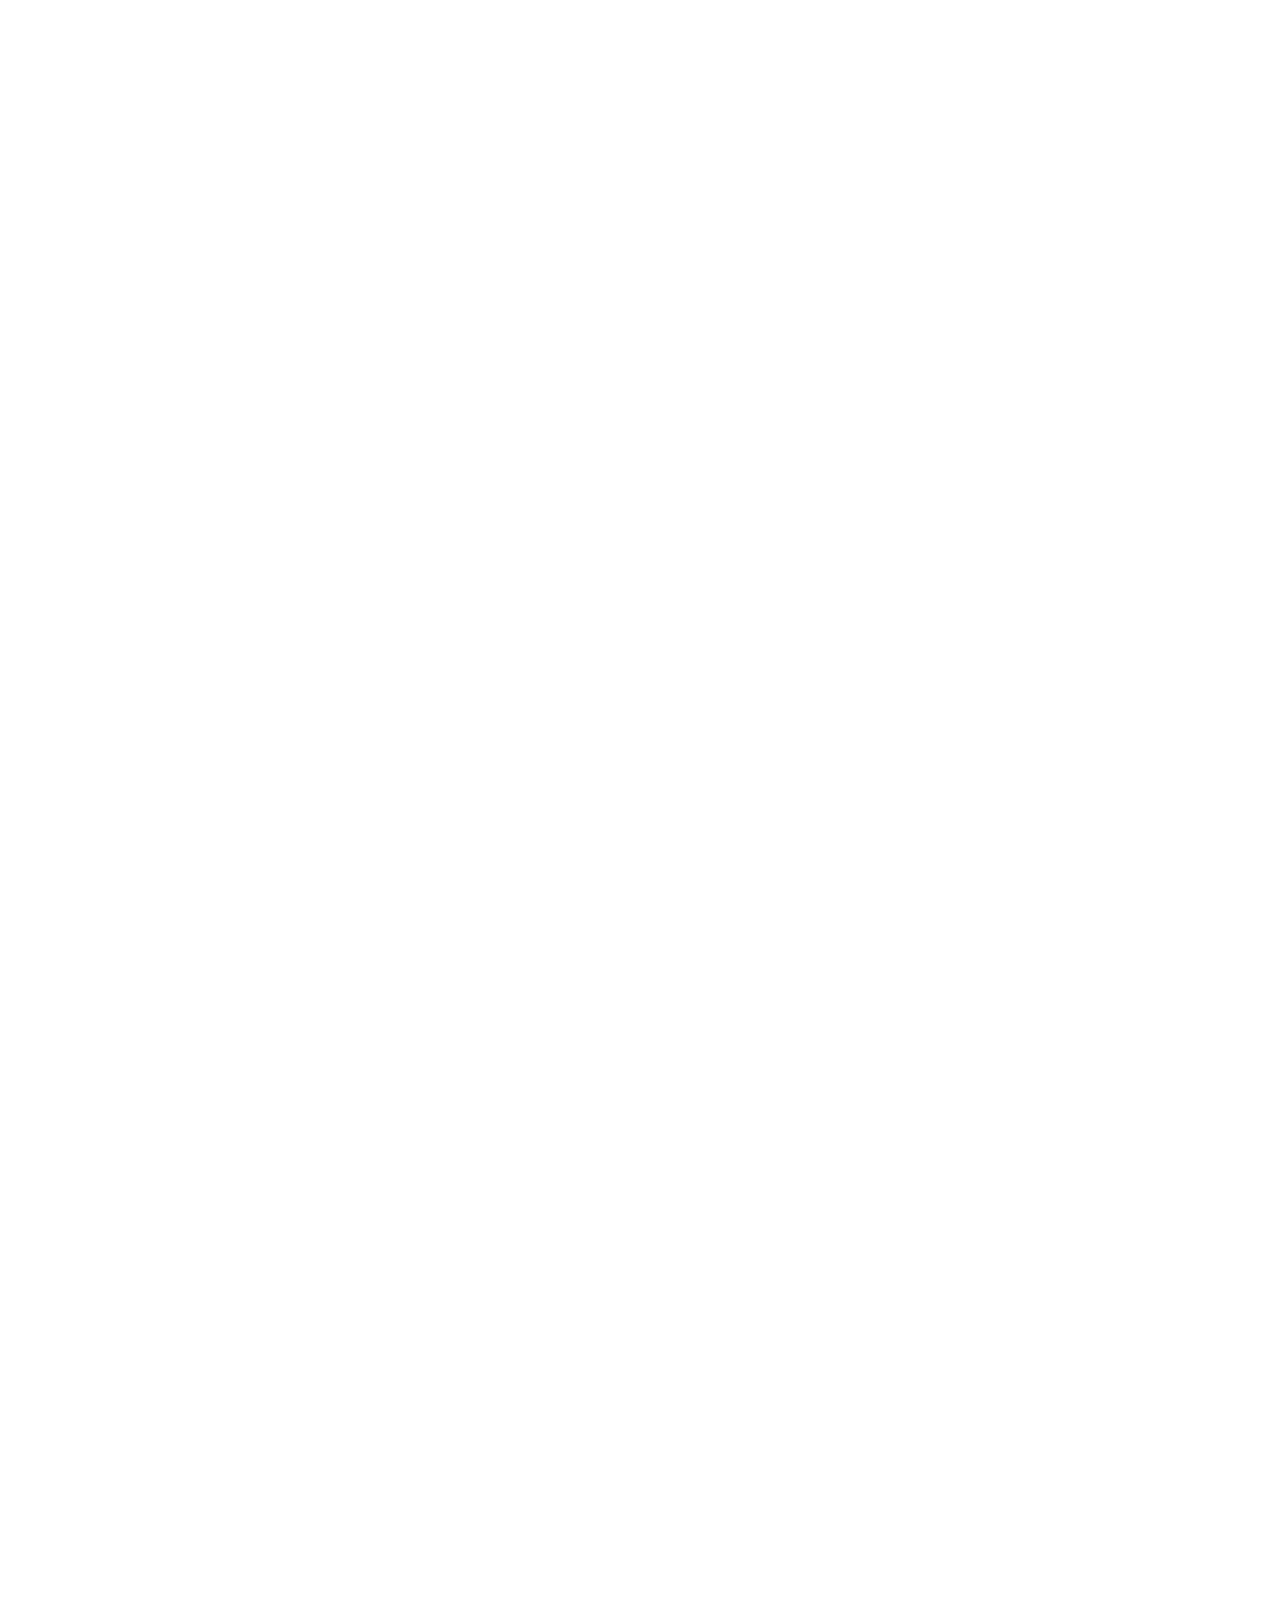
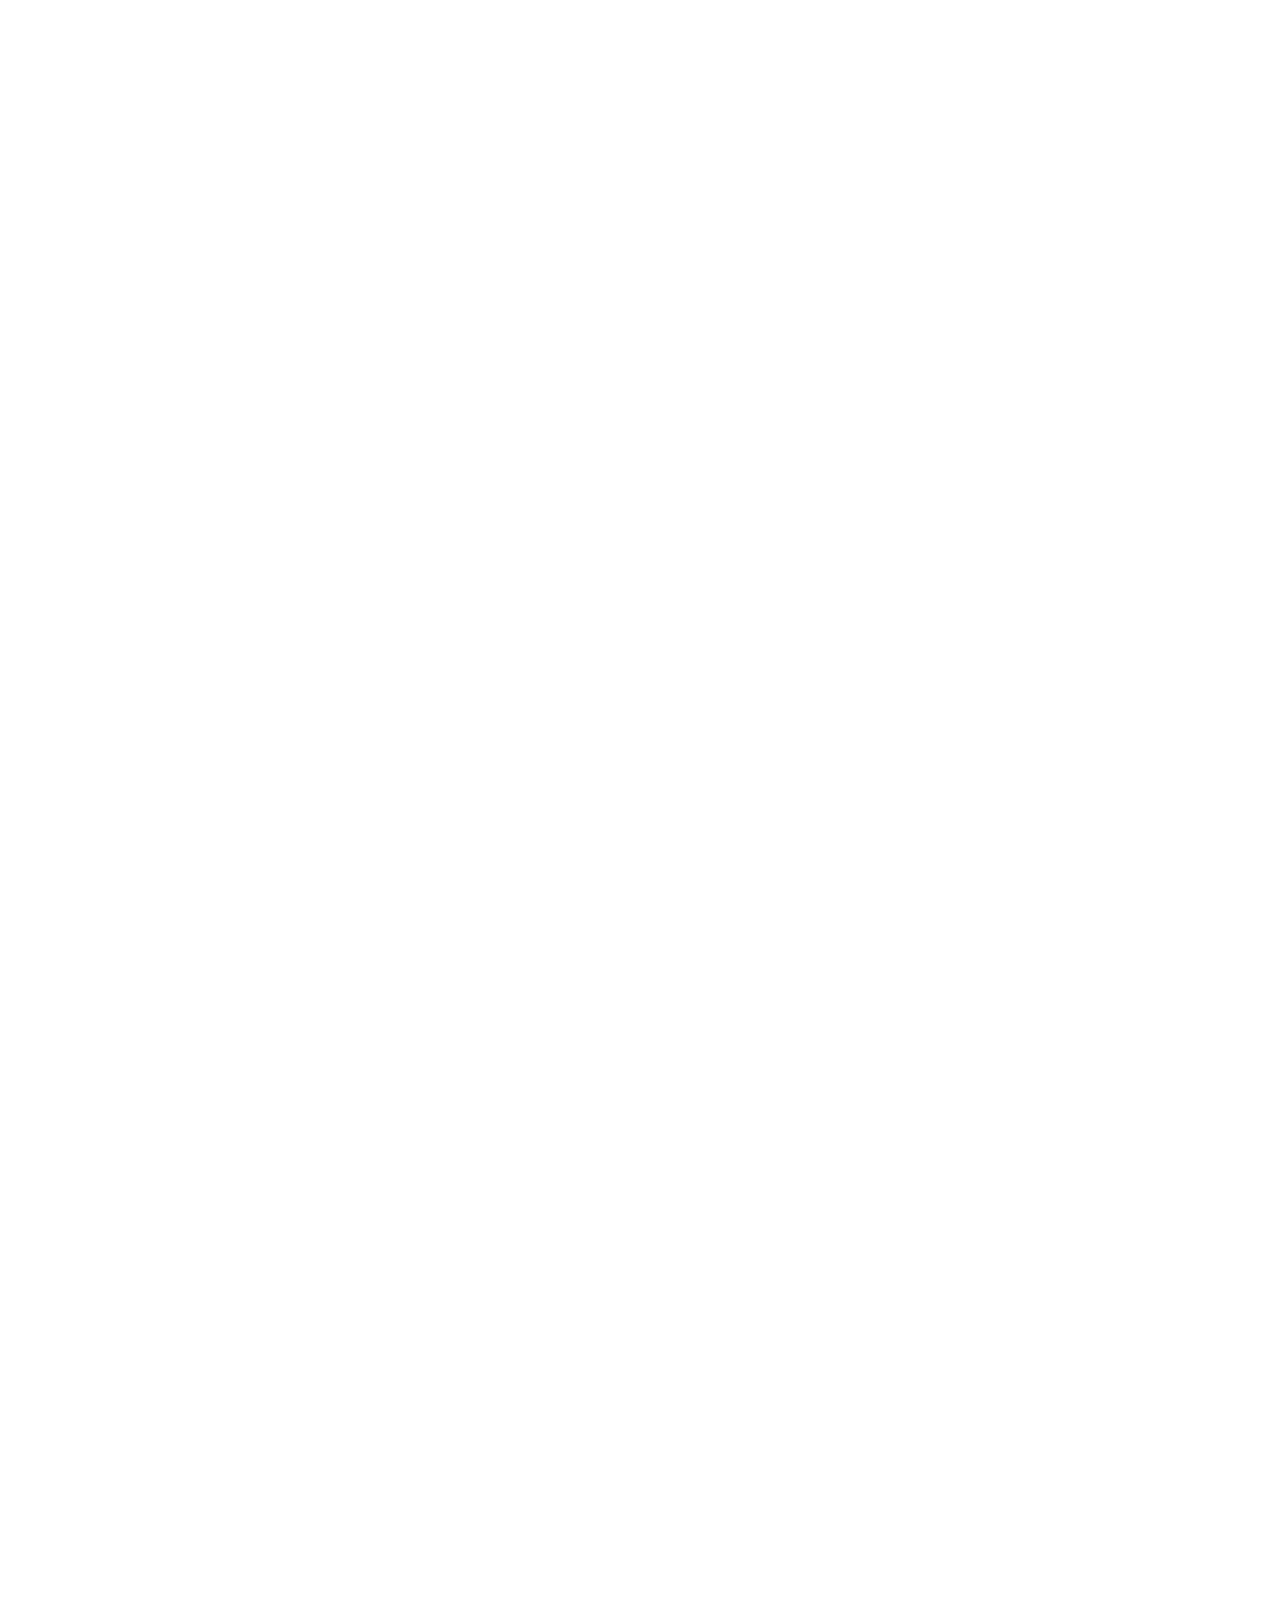
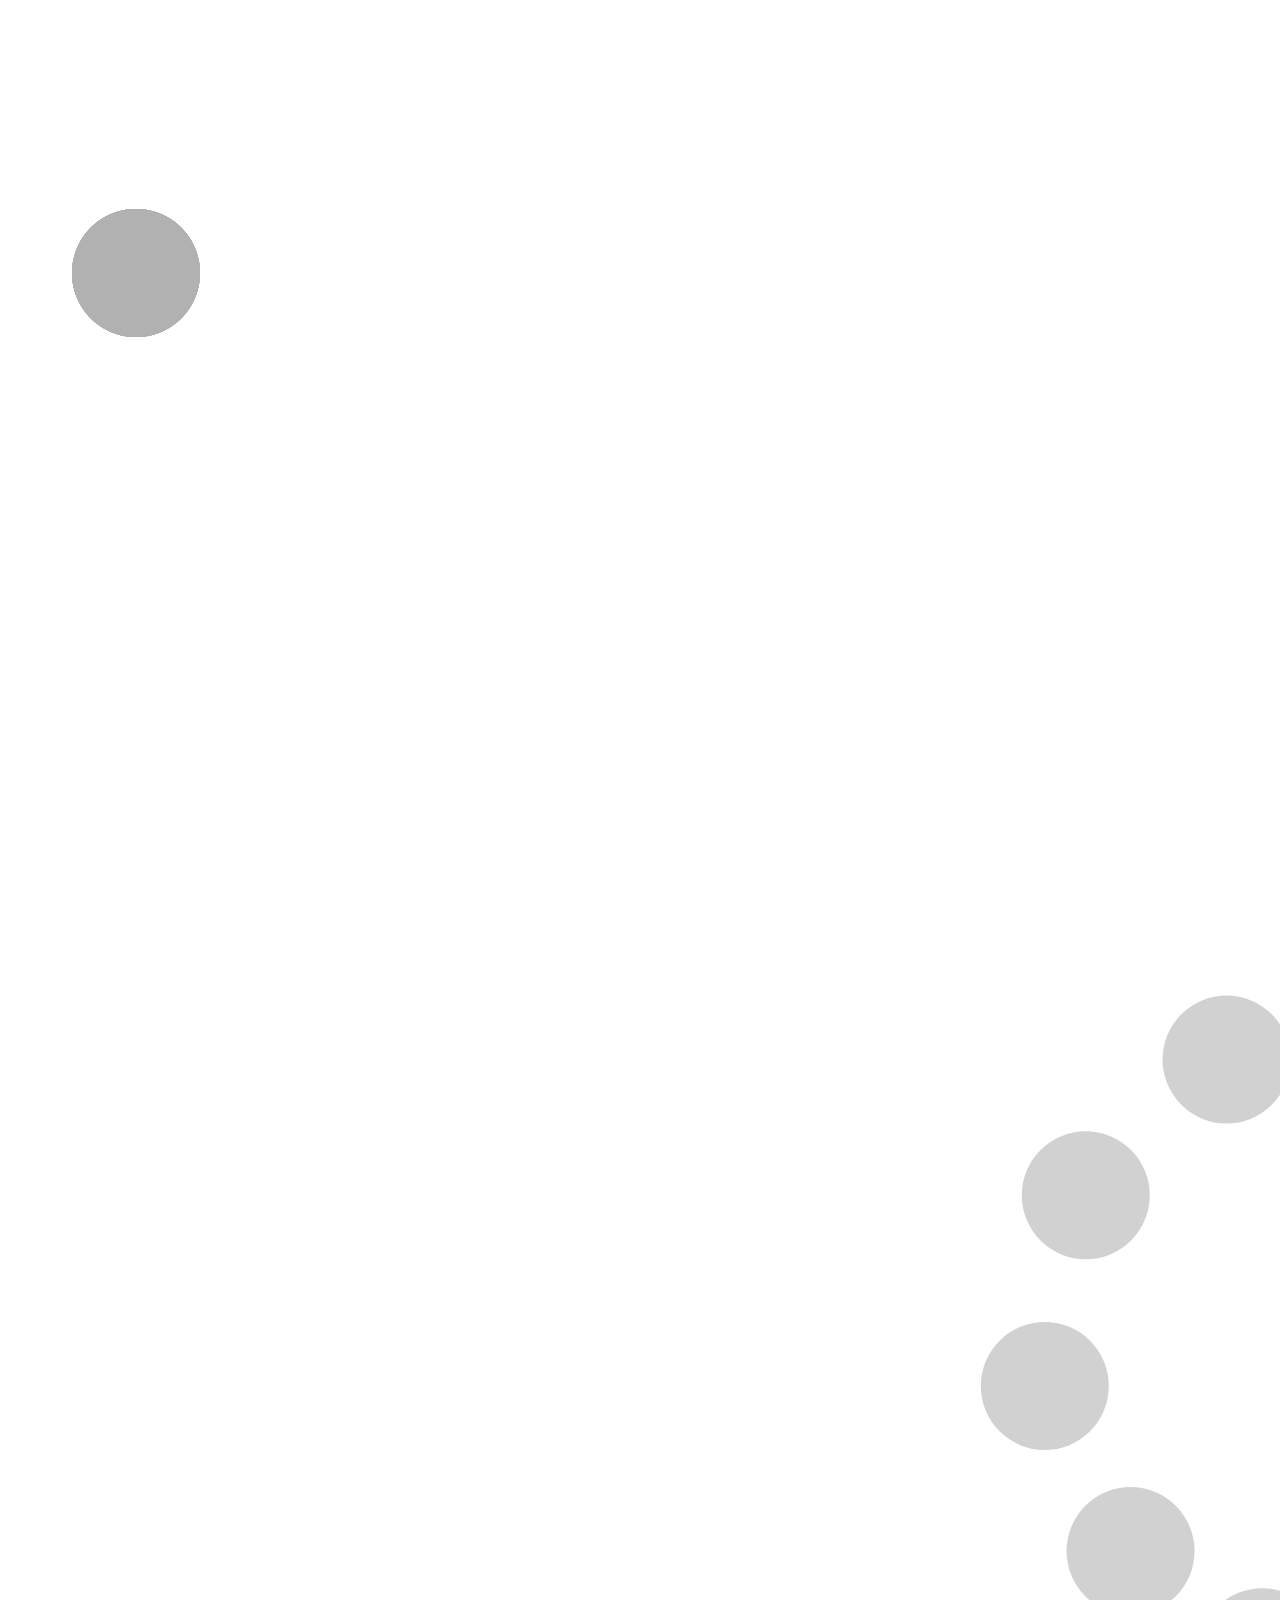
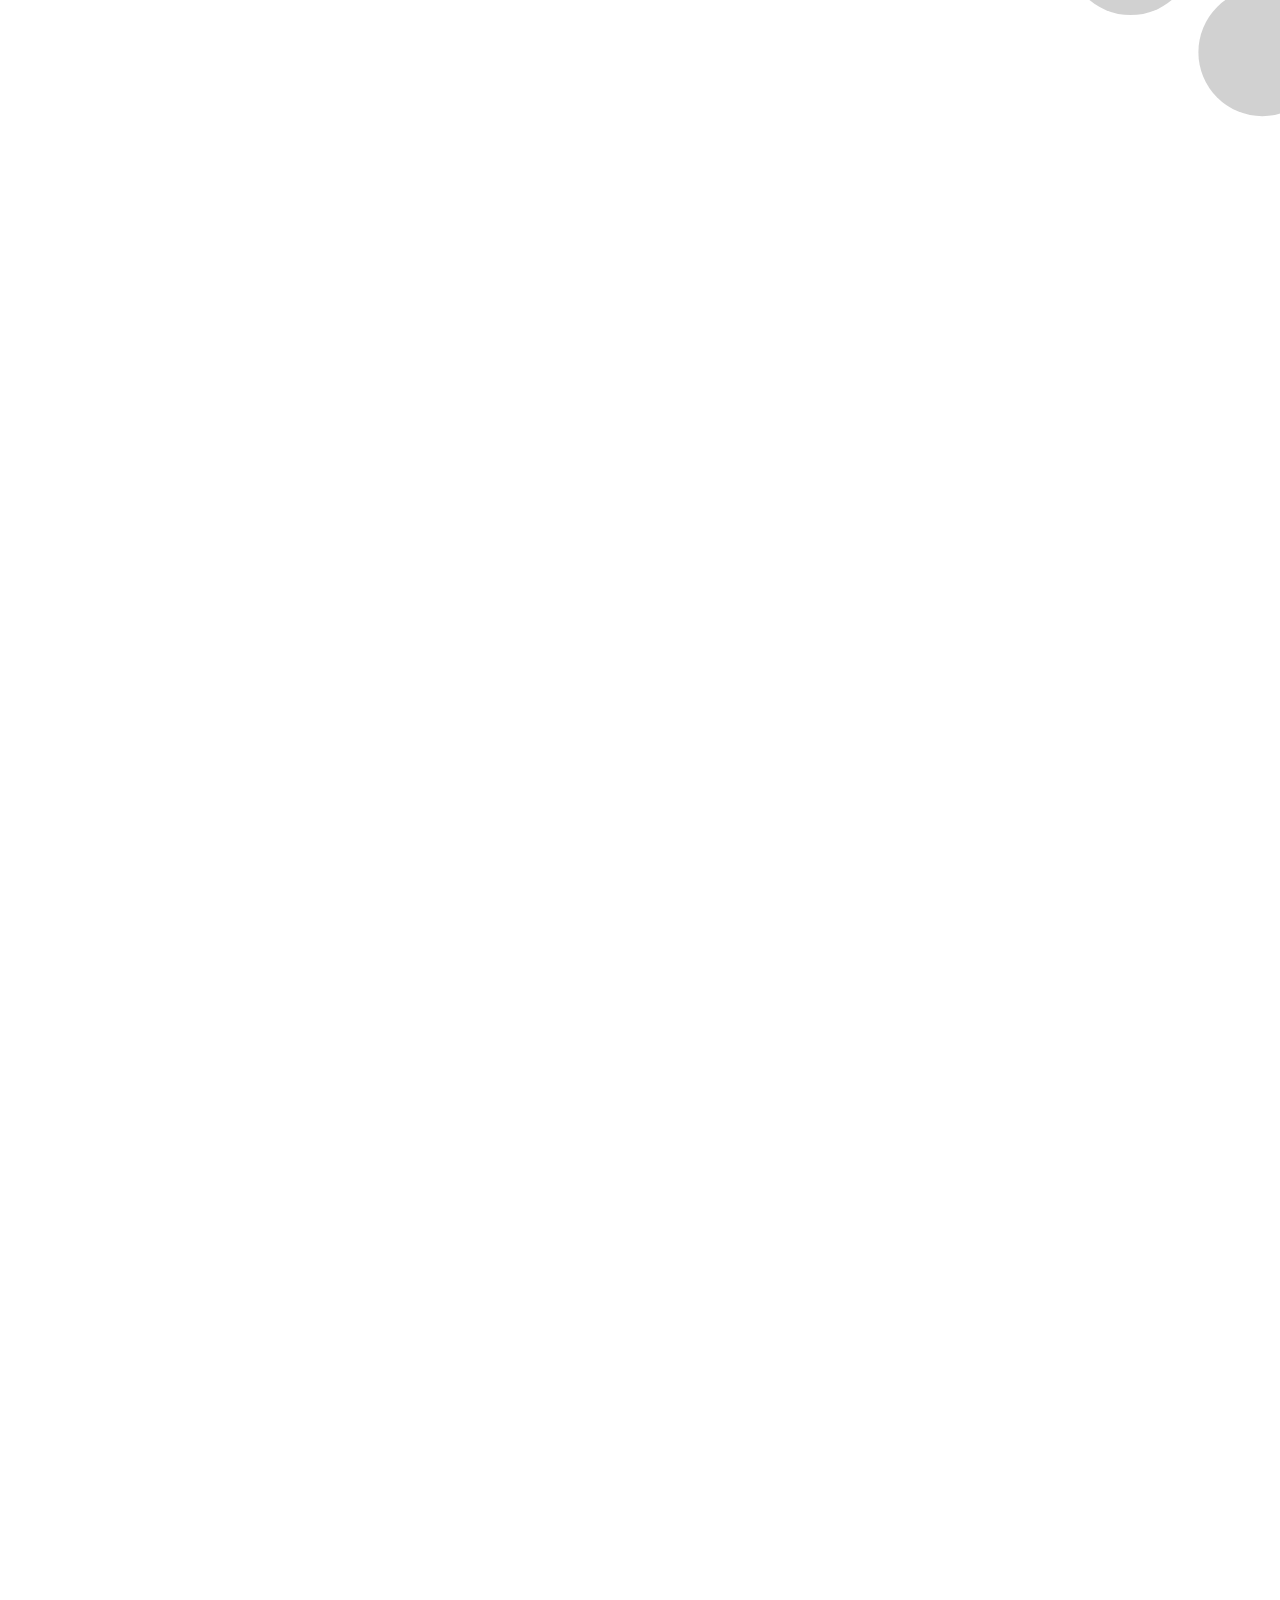
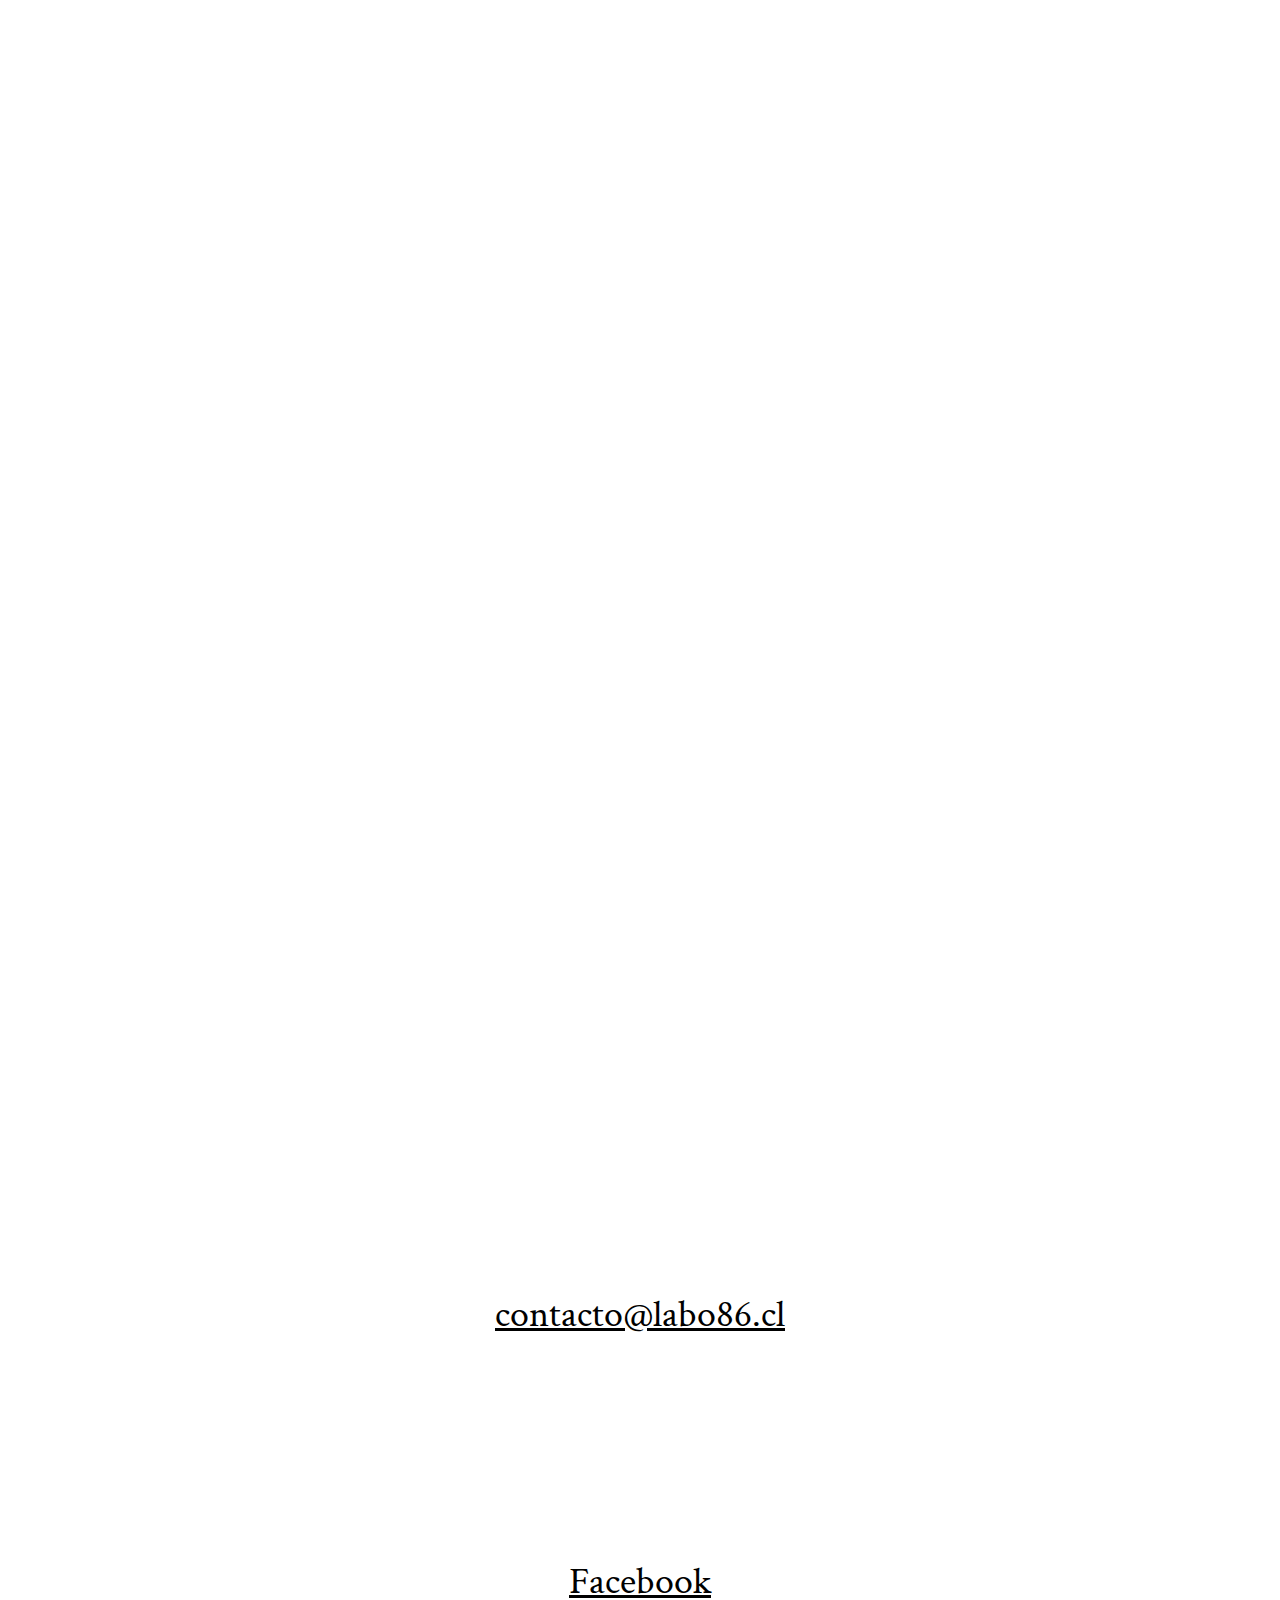
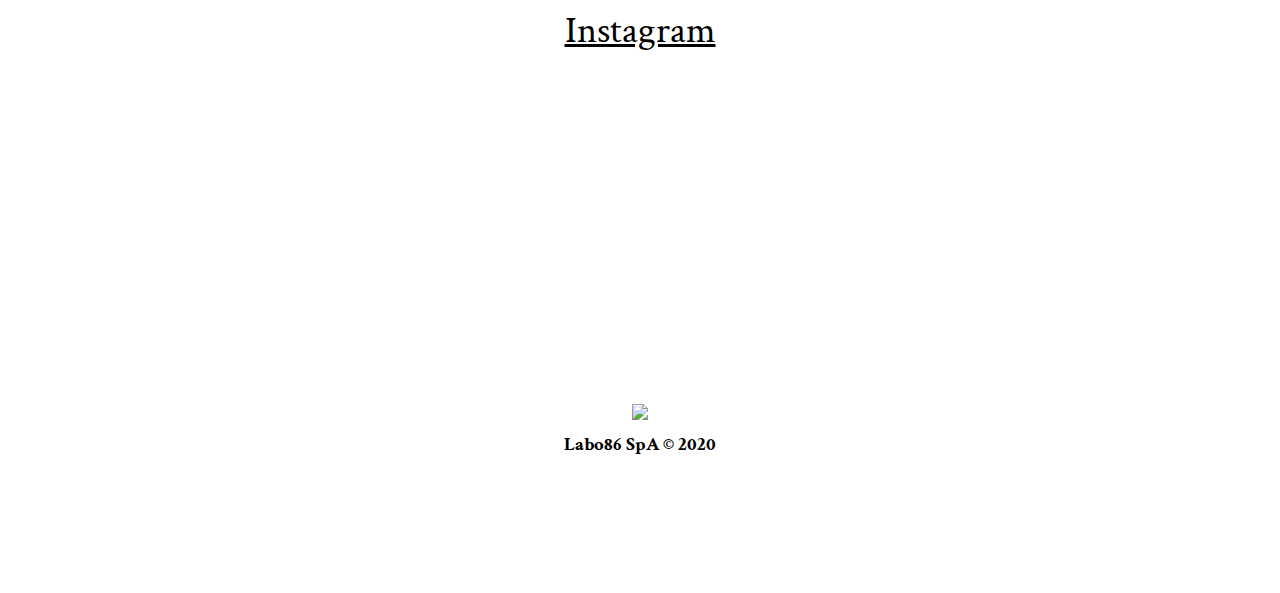
==== index.html @ c58baedc "Changes" ====
<!doctype html>
<html lang="es">
<head>
            <meta charset="UTF-8">
        <meta name="viewport"
              content="width=device-width, user-scalable=no, initial-scale=1.0, maximum-scale=1.0, minimum-scale=1.0">
        <meta http-equiv="X-UA-Compatible" content="ie=edge">
        <link rel="icon" href="/images/logo/logo32x32.png" />
            <title>LABO86</title>
    <link href="https://fonts.googleapis.com/css2?family=Crimson+Text&display=swap" rel="stylesheet">
<style>

@keyframes brain-appear {
    0%   {opacity:0; transform: translateY(25%) scale(0.97);}
    100% {opacity:1; transform: translateY(25%) scale(0.97);}
}

@keyframes brain-down {
    0%   {opacity:1; transform: translateY(25%) scale(0.97);}
    100% {opacity:1; transform: translateY(75%) scale(0.97);}
}

@keyframes brain-pulse {
    0%   {opacity:1; transform: translateY(75%) scale(0.97);}
    100% {opacity:1; transform: translateY(75%) scale(1);}
}

@keyframes logo-appear {
    0%  {opacity:0; transform: translateY(40%);}
    100% {opacity:1; transform: translateY(20%);}
}

@keyframes title-appear {
    0%   {opacity:0; transform: scale(1.05);}
    100% {opacity:1; transform: scale(1);)}
}

@keyframes title-pulse {
    0%   {opacity:1;}
    100% {opacity:0.7;}
}

@keyframes team-image {
    0%   {opacity:0; transform: translateY(0%);}
    10%  {opacity:1;}
    50%  {opacity:1;}
    60%  {opacity:0; transform: translateY(-3%);)}
    100% {opacity:0;}
}

.team-image {
    position:relative;
    width: 57%;
}

.team-image > * {
    position:absolute;
    width: 100%;
    opacity:0;
    animation: team-image 10s ease 0s normal infinite;
}

.team-image > :nth-child(1) {

    animation-delay: 5s;
}

.team-member {
    display: flex;
    flex-direction: row-reverse;
}

@media ( max-width: 750px ) {

    .team-image {
        width:100%;
        height:60vw;
    }


    .team-member {
        flex-direction:column;
        justify-content: center;
    }
}


body {
    font-family: 'Crimson Text', serif;
    overflow-x:hidden;
    font-weight: 400;
}

h1, h2 ,h3 {
    font-weight: 500;
}

#main {
    position: relative;
    width: 100vmin;
    height: 100vmin;
    margin: auto auto 30vmin;
}

#main > * {
    width: 100%;
    height: 100%;
    position: absolute;
}

.no-wrap {
    white-space: nowrap;
}

.main-anim .brain {
    animation:
            brain-appear 1.0s ease-in-out 0s,
            brain-down 1.5s ease-in-out 1.0s,
            brain-pulse 3s ease-in-out 2.5s alternate infinite;
}

.main-anim .logo {
    animation: logo-appear 1.5s ease-in-out 2.0s normal forwards;
}

.main-anim .title {
    animation:
            title-appear 2.0s ease-in-out 3.5s,
            title-pulse 2.0s ease-in-out 5.5s alternate infinite;
}

.jumbo-title {

}

.brain {
    opacity:0;
    text-align:center;
}

.gradient-white {
    background: linear-gradient(0deg, rgba(255,255,255,1) 0%, rgba(255,255,255,0) 25%, rgba(255,255,240,0) 100%);
}

.logo {
    opacity:0;
    text-align:center;
}

.title {
    margin-top: 10vmin;
    font-size:6vmin;
    opacity:0;
}

#title-1 {

    text-align: right;
}

#title-2 {
    text-align: left;
}

#title-3 {
    text-align: right;
}

#logo-image {
    vertical-align: -3.2vmin;
    border-style: none;
}

.jumbo-title {
    margin-top: 28vw;
    margin-bottom: 10vw;
}

.jumbo-title > * {
    transform: scaleY(0);
}

.jumbo-title > :nth-child(1) {
    font-size: max(24px, 7vw);
    line-height: 1em;
    transition: transform 1s;
}

.jumbo-title > :nth-child(2) {
    font-size: max(48px, 14vw);
    line-height: 1em;
    transition: transform 1.2s ease 0.8s;
}

.jumbo-title-anim > * {
    transform: scaleY(1);
}

.appear {
    opacity: 0;
    transition: opacity 2s;
}

.appear-anim {
    opacity: 1;
}

.padding-box {
    padding:max(1em,10vw);
}

.half-container {
    width:50%;
}

.sub-line {
    width:100%;
    background-color: black;
    height: 1px;
}

.section-title {
    text-align: center;
    width: min(100vmin, 100%);
    margin: auto;
}

.section-title h2 {
    font-size: max(25px, 3vw);
    font-style:italic;
    margin-bottom: 1.5em;
    opacity: 0;
    transform: translateY(-100%);
    transition: transform 1s ease;
}

.section-title .sub-line {
    transform: scaleX(0);
    transition: transform 1s ease 0.5s;
    margin-bottom: 3em;
}

.section-title-anim  h2 {
    opacity: 1;
    transform: translateX(0);
}

.section-title-anim  .sub-line {
    transform: scaleX(1);
}

.important {
    font-size: max(1.4em,2.5vw);
    line-height: 2em;
    text-align:center;
}

.concept-par {
    font-size: max(1em,2vw);
    line-height: 2em;
}



.section-description {
    font-size: max(1.2em,2.0vw);
    line-height: 2em;
    text-align:center;
}

.lead-par {
    margin-bottom: 2em;
}

.lead-par em {
    font-weight: bold;
}

a {
    color: black;
    text-decoration: underline;
}

a:hover {
    color: black;
    text-decoration: none;
}

a:active {
    color:black;
}


.important em {
    font-weight: bold;
}

.important-anim  > :nth-child(1) {
    opacity: 1;

}

.important-anim  > :nth-child(2) {
    opacity: 1;
    transition-delay:1s;
}

.important-anim  > :nth-child(3) {
    opacity: 1;
    transition-delay:2s;
}

.important-anim  > :nth-child(4) {
    opacity: 1;
    transition-delay:3s;
}

ul {
    list-style-type: none;
}

#creativity {
    width: 100vw;
    height: 100vw;
}

#creativity > div {
    position:relative;
    width: 100%;
    height: 100%;
}

#creativity > div > div {
    position:absolute;
    width:100%;
    height:100%
}

#creativity > div > div > div {
    position:absolute;
    top: 45%;
    left: 45%;
    width: 10%;
    height: 10%;
    background-color: #66666699;
    border-radius: 50%;
    animation-name: creativity-box;
    animation-iteration-count: infinite;
}


@keyframes creativity-box {
    0%  {opacity:0; transform: translateX(0%);}
    10%  {opacity:1;}
    50%  {opacity:1}
    100% {opacity:0; transform: translateX(500%) scale(1.2);}
}

#ergonomy {
    width: 100vw;
    height: 100vw;
}

#ergonomy > div {
    position:relative;
    width: 100%;
    height: 100%;
}

#ergonomy > div > div {
    position:absolute;
    width: 10%;
    height: 10%;
    background-color: #66666699;
    border-radius: 50%;
    animation-name: ergonomy-box;
    animation-iteration-count: infinite;
}

@keyframes ergonomy-box {
    0%  {opacity:0; transform: translateX(0%);}
    10%  {opacity:1;}
    50%  {opacity:1}
    100% {opacity:0; transform: translateX(1000%);}
}


#affect {
    width: 100vw;
    height: 100vw;
}

#affect > div {
    position:relative;
    width: 100%;
    height: 100%;
}

#affect > div > div {
    position:absolute;
    width:100%;
    height:100%;
    animation-name: affect-box;
    animation-timing-function: linear;
    animation-iteration-count: infinite;
}

#affect > div > div > div {
    position:absolute;
    top: 45%;
    left: 45%;
    width: 10%;
    height: 10%;
    border-radius: 50%;
    background-color: #66666699;

}

@keyframes affect-box {
    0%  {transform: rotate(0deg);}
    100% {transform: rotate(360deg)}
}


@media ( max-width: 500px ) {

    .half-container {
        width:100%;
    }
}
</style>
</head>
<body>
    <div id="main">
    <canvas id="lines"></canvas>
    <div class="gradient-white"></div>
    <div class="logo">
        <div>
            <span style="font-size:10vmin">LABO</span>
            <img id="logo-image" width="17%" data-src="/images/logo.png">
        </div>
        <h1 class="title">Potenciando al <span class="no-wrap">Ser Humano</span></h1>
    </div>
    <div class="brain">
        <img id="brain-image" width="75%" data-src="/images/brain.png">
    </div>
</div>
<div class="padding-box">
    <div class="important ward" data-anim="important-anim" data-obs-thres=0.25>
        <span class="appear">
            Porque no podemos esperar
            <span class="no-wrap">resultados diferentes</span>
            si siempre hacemos
            <span class="no-wrap">lo mismo</span>,
        </span>
        <span class="appear">
            <span class="no-wrap">en <em>LABO86</em></span>
            desarrollamos
            <span class="no-wrap"><em>soluciones informáticas</em></span>
        </span>
        <span class="appear">
            para
            <span class="no-wrap">los problemas de</span>
            <span class="no-wrap">productividad personal y grupal</span>,
        </span>
        <span class="appear">
            <span class="no-wrap"><em>sin miedo</em> a romper</span>
            <span class="no-wrap">los paradigmas culturales</span>
            contemporaneos.

        </span>
    </div>
</div>
<div class="padding-box">
    <div class="section-title ward" data-anim="section-title-anim" data-obs-thres=1>
        <h2>Visión</h2>
        <div class="sub-line"></div>
    </div>
    <p class="lead-par appear section-description ward" data-anim="appear-anim" data-obs-thres=1>
        El <em>ser humano</em> es la entidad transformadora de la realidad por excelencia.
    </p>
    <p class="lead-par appear section-description ward" data-anim="appear-anim" data-obs-thres=1>
        Sin embargo, nuestra capacidad trasformadora se ve mermada por las <em>actuales ineficiencias</em> en los procesos de <span class="no-wrap">toma de decisiones</span> y <span class="no-wrap">gestión del conocimiento</span>.
    </p>
    <p class="lead-par appear section-description ward" data-anim="appear-anim" data-obs-thres=1>
        Creemos que con una <em>vocación científica</em> y una <em><a href="https://es.wikipedia.org/wiki/Pensamiento_sist%C3%A9mico">perspectiva holística</a></em> podemos encontrar nuevas formas de resolver estas ineficiencias y permitir a la humanidad dar un <em>nuevo salto hacia el progreso</em>.
    </p>
</div>
<div class="padding-box">
    <div class="section-title ward" data-anim="section-title-anim" data-obs-thres=1>
        <h2>Nuestros conceptos</h2>
        <div class="sub-line"></div>
    </div>
    <div class="appear section-description ward" data-anim="appear-anim" data-obs-thres=1>
        Son la forma en que se expresa <span class="no-wrap">nuestra visión</span>, ya sea en el proceso de <span class="no-wrap">ideación y desarrollo</span> de <span class="no-wrap">nuestras soluciones</span>, como en la experiencia que <span class="no-wrap">nuestros usuarios</span> tienen al utilizarlas.
    </div>

    <div style="position: relative; width: 0; height: 0; opacity:0.5; transform: translate(-50vw, -10vw)">
    <div id="creativity">
        <div>
                    <div style="transform:rotate(0deg)">
                <div style="animation-duration:9.5s"></div>
            </div>
                    <div style="transform:rotate(20deg)">
                <div style="animation-duration:8.4s"></div>
            </div>
                    <div style="transform:rotate(40deg)">
                <div style="animation-duration:10.6s"></div>
            </div>
                    <div style="transform:rotate(60deg)">
                <div style="animation-duration:7.4s"></div>
            </div>
                    <div style="transform:rotate(80deg)">
                <div style="animation-duration:9.9s"></div>
            </div>
                    <div style="transform:rotate(100deg)">
                <div style="animation-duration:9.4s"></div>
            </div>
                    <div style="transform:rotate(120deg)">
                <div style="animation-duration:9.2s"></div>
            </div>
                    <div style="transform:rotate(140deg)">
                <div style="animation-duration:10.7s"></div>
            </div>
                    <div style="transform:rotate(160deg)">
                <div style="animation-duration:10.1s"></div>
            </div>
                    <div style="transform:rotate(180deg)">
                <div style="animation-duration:7.2s"></div>
            </div>
                    <div style="transform:rotate(200deg)">
                <div style="animation-duration:9.0s"></div>
            </div>
                    <div style="transform:rotate(220deg)">
                <div style="animation-duration:10.8s"></div>
            </div>
                    <div style="transform:rotate(240deg)">
                <div style="animation-duration:7.0s"></div>
            </div>
                    <div style="transform:rotate(260deg)">
                <div style="animation-duration:10.6s"></div>
            </div>
                    <div style="transform:rotate(280deg)">
                <div style="animation-duration:7.1s"></div>
            </div>
                    <div style="transform:rotate(300deg)">
                <div style="animation-duration:3.9s"></div>
            </div>
                    <div style="transform:rotate(320deg)">
                <div style="animation-duration:9.9s"></div>
            </div>
                    <div style="transform:rotate(340deg)">
                <div style="animation-duration:7.4s"></div>
            </div>
                </div>
    </div>
    </div>

    <h1 id="title-1" class="jumbo-title ward" data-anim="jumbo-title-anim" data-obs-thres=1>
        <div>Creatividad</div>
        <div>Concreta</div>
    </h1>
    <div class="appear ward" style="display:flex;justify-content:right" data-anim="appear-anim" data-obs-thres=0.25>
        <div class="half-container">
            <p class="concept-par">
                <strong>La mente humana es el único computador que imagina</strong>.
                Para poder aprovecharla, eliminamos la ambigüedad de los procesos creativos y de ideación,
                proponiendo herramientas eficientes, ágiles y medibles,
                que ofrecen resultados en procesos de innovación, desarrollo y diseño.
            </p>
        </div>
    </div>

    <div style="position: relative; width: 0; height: 0; opacity:0.5; transform: translate(50vw, -10vw)">
        <div id="affect">
            <div>
                                    <div style="animation-duration:8s;">
                                                <div style="transform:translate(486%, 0%)"></div>
                    </div>
                                    <div style="animation-duration:11s;">
                                                <div style="transform:translate(249%, 144%)"></div>
                    </div>
                                    <div style="animation-duration:20s;">
                                                <div style="transform:translate(183%, 316%)"></div>
                    </div>
                                    <div style="animation-duration:5s;">
                                                <div style="transform:translate(0%, 217%)"></div>
                    </div>
                                    <div style="animation-duration:16s;">
                                                <div style="transform:translate(-120%, 208%)"></div>
                    </div>
                                    <div style="animation-duration:7s;">
                                                <div style="transform:translate(-223%, 129%)"></div>
                    </div>
                                    <div style="animation-duration:11s;">
                                                <div style="transform:translate(-290%, 0%)"></div>
                    </div>
                                    <div style="animation-duration:12s;">
                                                <div style="transform:translate(-258%, -149%)"></div>
                    </div>
                                    <div style="animation-duration:6s;">
                                                <div style="transform:translate(-148%, -255%)"></div>
                    </div>
                                    <div style="animation-duration:16s;">
                                                <div style="transform:translate(-0%, -369%)"></div>
                    </div>
                                    <div style="animation-duration:17s;">
                                                <div style="transform:translate(159%, -275%)"></div>
                    </div>
                                    <div style="animation-duration:20s;">
                                                <div style="transform:translate(283%, -164%)"></div>
                    </div>
                            </div>
        </div>
    </div>

    <h1 id="title-2" class="jumbo-title ward" data-anim="jumbo-title-anim" data-obs-thres=1>
        <div>Productividad</div>
        <div>Afectiva</div>
    </h1>
    <div class="appear ward" data-anim="appear-anim" data-obs-thres=0.25>
        <div class="half-container">
            <p class="concept-par">
                <strong>Las emociones son parte importante de la cognición</strong>. Ellas son la fuente de lo que queremos cambiar y la recompensa sobre lo hacemos bien.
                Por esta razón, aplicamos conceptos de las <a class="no-wrap" href="https://en.wikipedia.org/wiki/Affective_science">ciencias afectivas</a>
                para proveer retroalimentación emocional,
                permitiendo una nueva forma de análisis de los procesos productivos.
        </div>
    </div>

    <div style="position: relative; width: 0; height: 0; opacity:0.5; transform: translate(-50vw, -10vw)">
        <div id="ergonomy">
            <div>
                                    <div style="top:0%;animation-duration:4.8s"></div>
                                    <div style="top:5%;animation-duration:10.9s"></div>
                                    <div style="top:10%;animation-duration:8.6s"></div>
                                    <div style="top:15%;animation-duration:8.4s"></div>
                                    <div style="top:20%;animation-duration:9.3s"></div>
                                    <div style="top:25%;animation-duration:5.3s"></div>
                                    <div style="top:30%;animation-duration:9.3s"></div>
                                    <div style="top:35%;animation-duration:3.1s"></div>
                                    <div style="top:40%;animation-duration:9.3s"></div>
                                    <div style="top:45%;animation-duration:4.1s"></div>
                                    <div style="top:50%;animation-duration:6.8s"></div>
                                    <div style="top:55%;animation-duration:8.6s"></div>
                                    <div style="top:60%;animation-duration:4.7s"></div>
                                    <div style="top:65%;animation-duration:7.7s"></div>
                                    <div style="top:70%;animation-duration:6.4s"></div>
                                    <div style="top:75%;animation-duration:3.5s"></div>
                                    <div style="top:80%;animation-duration:8.1s"></div>
                                    <div style="top:85%;animation-duration:6.8s"></div>
                                    <div style="top:90%;animation-duration:10.6s"></div>
                                    <div style="top:95%;animation-duration:10.8s"></div>
                            </div>
        </div>
    </div>

    <h1 id="title-3" class="jumbo-title ward" data-anim="jumbo-title-anim" data-obs-thres=1>
        <div>Ergonomía</div>
        <div>Cognitiva</div>
    </h1>
    <div class="appear ward" style="display:flex;justify-content:right" data-anim="appear-anim" data-obs-thres=0.25>
        <div class="half-container">
            <p class="concept-par">
                <strong>Los sistemas están hecho para las personas y no las personas para los sistemas</strong>.
                Por eso, utilizamos resultados de la <a class="no-wrap" href="https://en.wikipedia.org/wiki/Human_factors_and_ergonomics">ingeniería de factores humanos</a>
                para reducir la carga cognitiva de los procesos,
                entregando experiencias de usuario superiores.
        </div>
    </div>
</div>
<div class="padding-box">
    <div class="section-title ward" style="margin-bottom:5em" data-anim="section-title-anim" data-obs-thres=1>
        <h2>Equipo</h2>
        <div class="sub-line"></div>
    </div>
    <div class="team-member">
        <div class="team-image">
            <img src="/images/team/edwin/portrait.jpg">
            <img src="/images/team/edwin/working.jpg">
        </div>
    <div class="appear ward concept-par" style="text-align:center;padding-left:1em;padding-right:1em;" data-anim="appear-anim" data-obs-thres=1>
        <h3><em>Edwin Rodríguez-León</em></h3>
        <ul style="padding:0">
            <li><strong>Fundador</strong></li>
            <li>Ingeniero Informático</li>
            <li>Magíster(c) en Innovación y <span class="no-wrap">Emprendimiento Tecnológico</span></li>
        </ul>
    </div>
    </div>
</div>
<div class="padding-box">
    <div class="section-title ward" data-anim="section-title-anim" data-obs-thres=1>
        <h2>Contacto</h2>
        <div class="sub-line"></div>
    </div>
    <div style="display:flex;flex-direction:column;text-align:center">
        <div style="margin-bottom:2em" class="appear section-description ward" data-anim="appear-anim" data-obs-thres=1>
            Contactanos a nuestro correo electrónico:
        </div>
        <a style="font-size:max(2em,3vw);margin-bottom:3em" href="mailto:contacto@labo86.cl">contacto@labo86.cl</a>
        <div style="margin-bottom:2em" class="appear section-description ward" data-anim="appear-anim" data-obs-thres=1>
            Y, siguenos nuestras redes sociales para estar al tanto de nuestro últimos avances.
        </div>
        <a style="font-size:max(2em,3vw)" href="https://www.facebook.com/labo86">Facebook</a>
        <a style="font-size:max(2em,3vw)" href="">Instagram</a>
    </div>
</div>
<footer class="padding-box">
    <div class="section-title ward" data-anim="section-title-anim" data-obs-thres=1>
        <div class="sub-line" style="height:2px"></div>
    </div>
    <div style="margin-top:4em;display:flex;flex-direction:column;text-align:center;justify-content:center">
        <div>
        <img id="logo-image" width="70" src="/images/logo.png">
        </div>
        <div style="font-size:1.2em;font-weight:bold;margin-top:0.6em">Labo86 SpA © 2020</div>
    </div>
</footer>
<script>
    let canvas = new class {
        constructor() {
            this.canvas =  document.getElementById('lines');
            this.ctx = this.canvas.getContext('2d');
            this.number_elements = 25;
            this.size = 200;
            this.element_list = [];
            this.gradient = this.createGradient();

            this.canvas.height = this.size;
            this.canvas.width = this.size;
        }

        createGradient() {
            let height = this.size;
            let canvas = document.createElement('canvas');
            let ctx = canvas.getContext('2d');
            let grd = ctx.createLinearGradient(0,0, 0, height);
            grd.addColorStop(1, "rgba(0,0,0,0)");
            grd.addColorStop(0, "rgba(0,0,0,0.2)");

            canvas.width = 1;
            canvas.height = 200;

            // Fill with gradient
            ctx.fillStyle = grd;
            ctx.fillRect(0, 0, 1, height);

            return canvas;
        }

        initRain() {
            let size = this.size;
            for (let i = 0; i < this.number_elements; i++) {

                let speed = this.random(1, 5);

                this.element_list.push({
                    x: this.random(0, size),
                    y: size + this.random(0, size),
                    length: Math.floor(speed * size / 4 ),
                    opacity: Math.random() * 0.2,
                    speed: speed
                });
            }
        }

        update() {
            let size = this.size;
            let ctx = this.ctx;
            ctx.clearRect(0, 0, size, size);

            for (let line of this.element_list ) {
                this.updateLine(line);
            }
        }

        updateLine(line) {
            let ctx = this.ctx;
            let size = this.size;
            if (line.y + line.length <= 0) {
                line.x = this.random(0, size),
                line.y = size;
                line.speed = this.random(1, 3);
                line.length = Math.floor(line.speed * size / 4 )
            } else {
                line.y -= line.speed;
            }
            ctx.drawImage(this.gradient, line.x, line.y, 1, line.length);
        }

        random(min, max) {
            return Math.random() * (max - min + 1) + min;
        }

        start() {
            canvas.initRain();
            let self = this;
            let loop = function() {
                self.update();
                requestAnimationFrame(loop);
            };
            loop();
        }
    };


let image_loaded = 0;

let image_1 = document.getElementById('brain-image');
let image_2 = document.getElementById('logo-image');
image_1.addEventListener('load', function() {
    image_loaded++;
    play_animation();
});
image_2.addEventListener('load', function() {
    image_loaded++;
    play_animation();
});
image_1.src = image_1.getAttribute('data-src');
image_2.src = image_2.getAttribute('data-src');


function play_animation() {
    if ( image_loaded < 2 ) return;
    document.getElementById('main').classList.add('main-anim');
    setTimeout(function() {
        canvas.start();
    }, 1200);
}

function observeView(element) {
    let threshold = parseFloat(element.getAttribute('data-obs-thres'));
    let observer = new IntersectionObserver(function(entries) {
        for ( let entry of entries ) {
            if ( entry.isIntersecting ) {
                let anim = entry.target.getAttribute('data-anim');
                entry.target.classList.add(anim);
            }
        }
    }, { threshold: [threshold] });
    observer.observe(element);
    return observer;
}
for ( let element of document.querySelectorAll('.ward') ) {
    observeView(element);
}

</script>
</body>
</html>
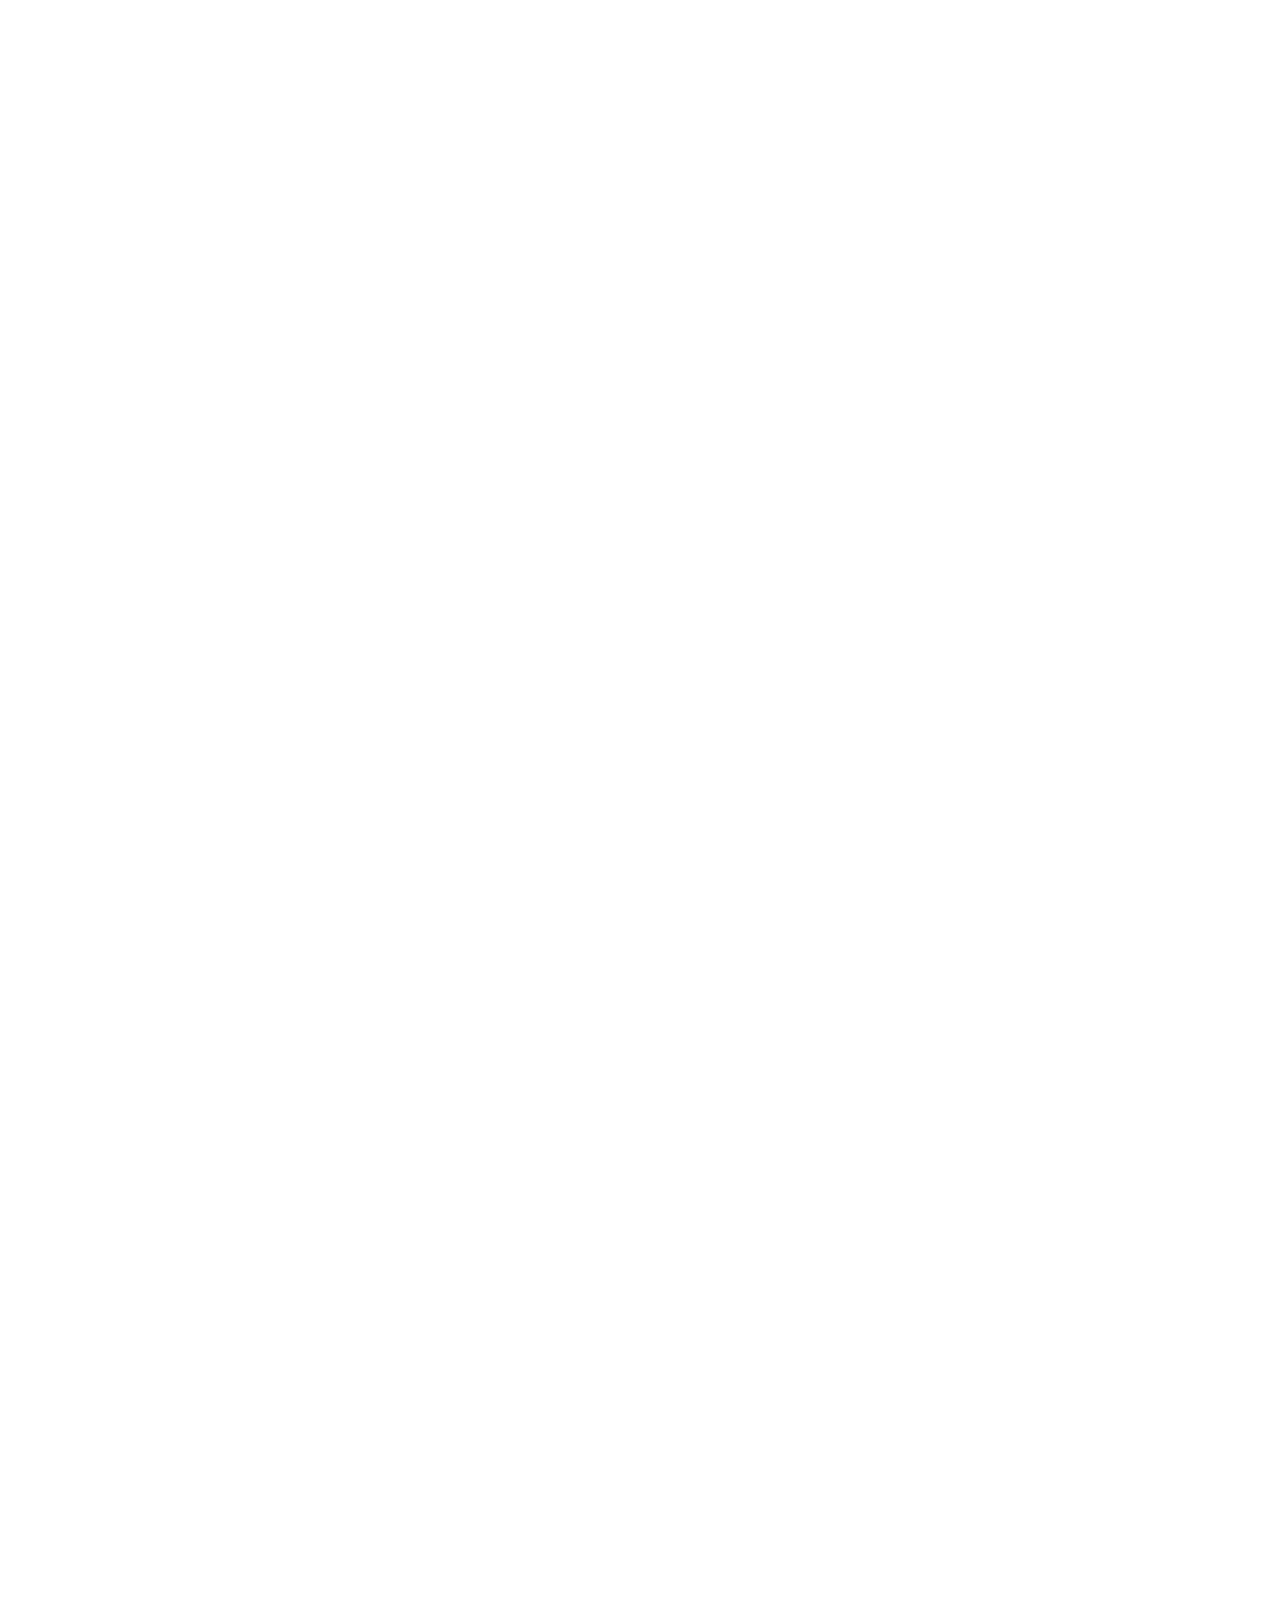
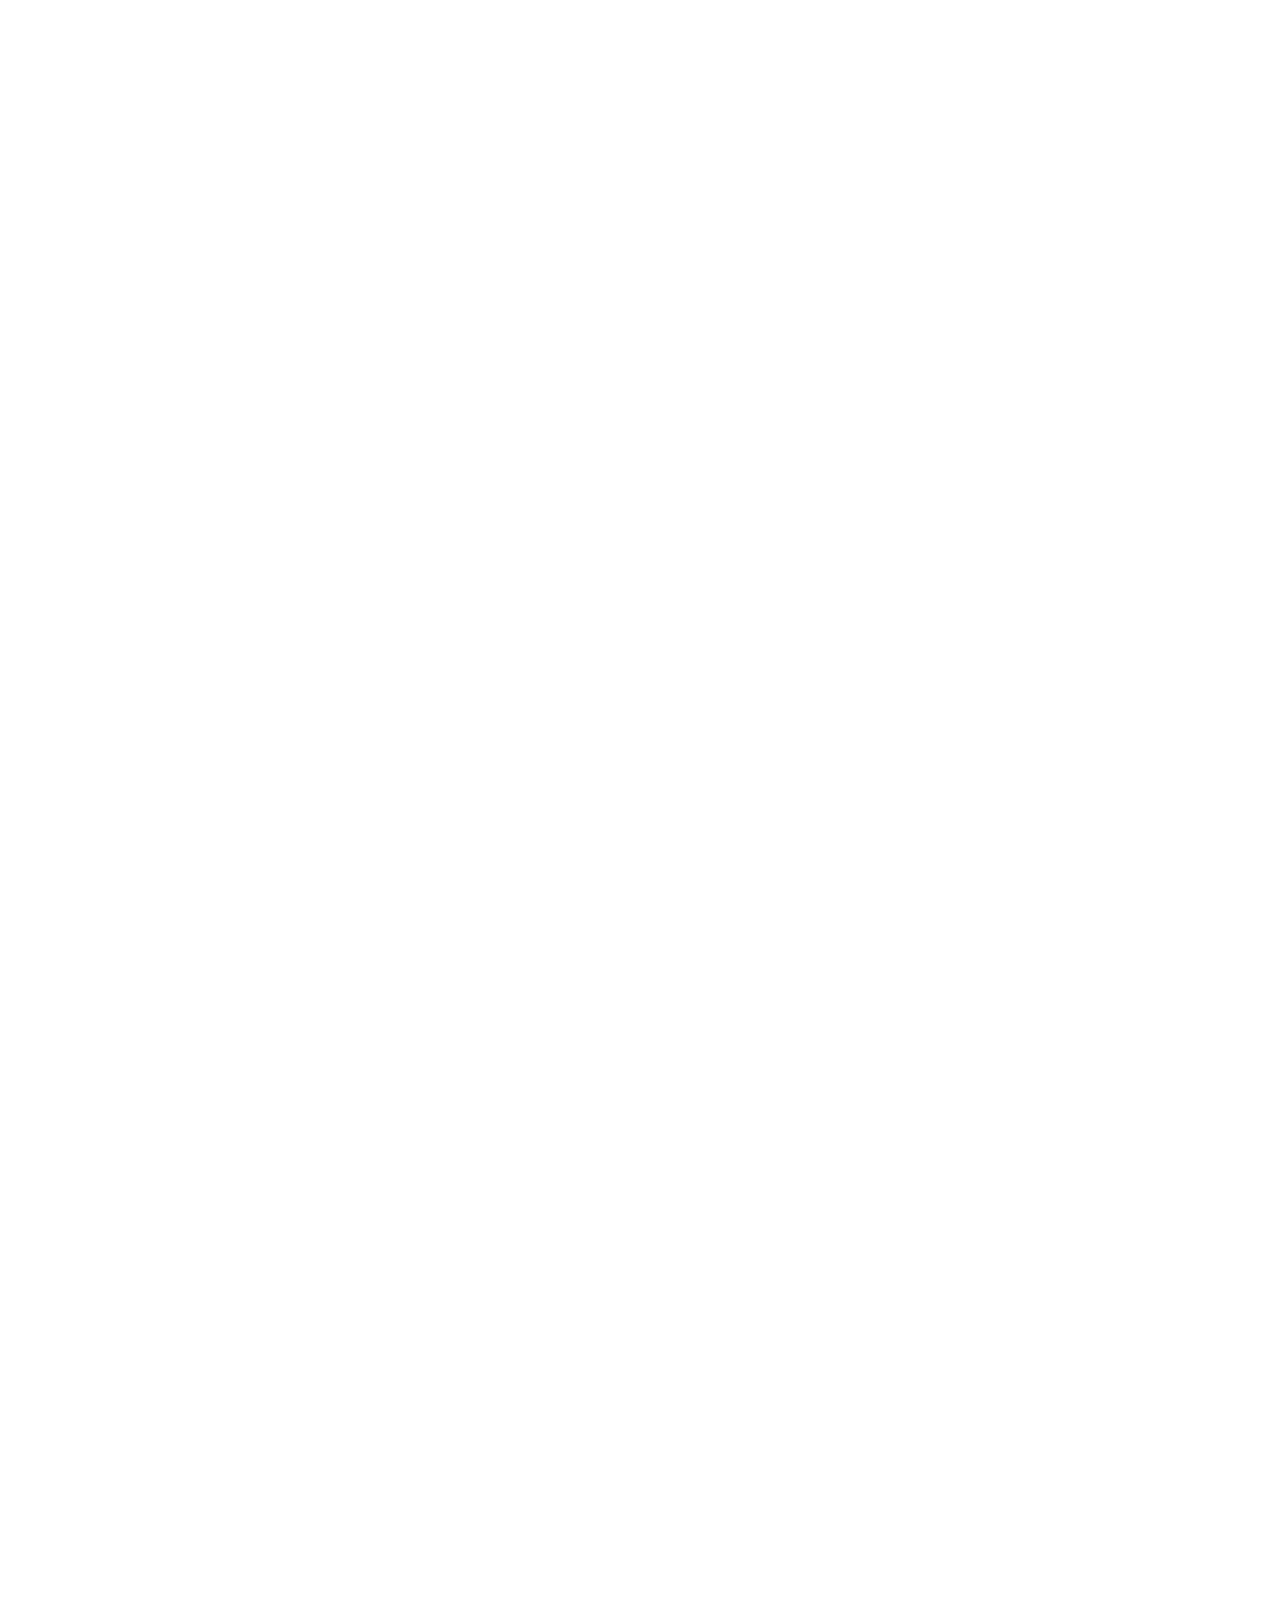
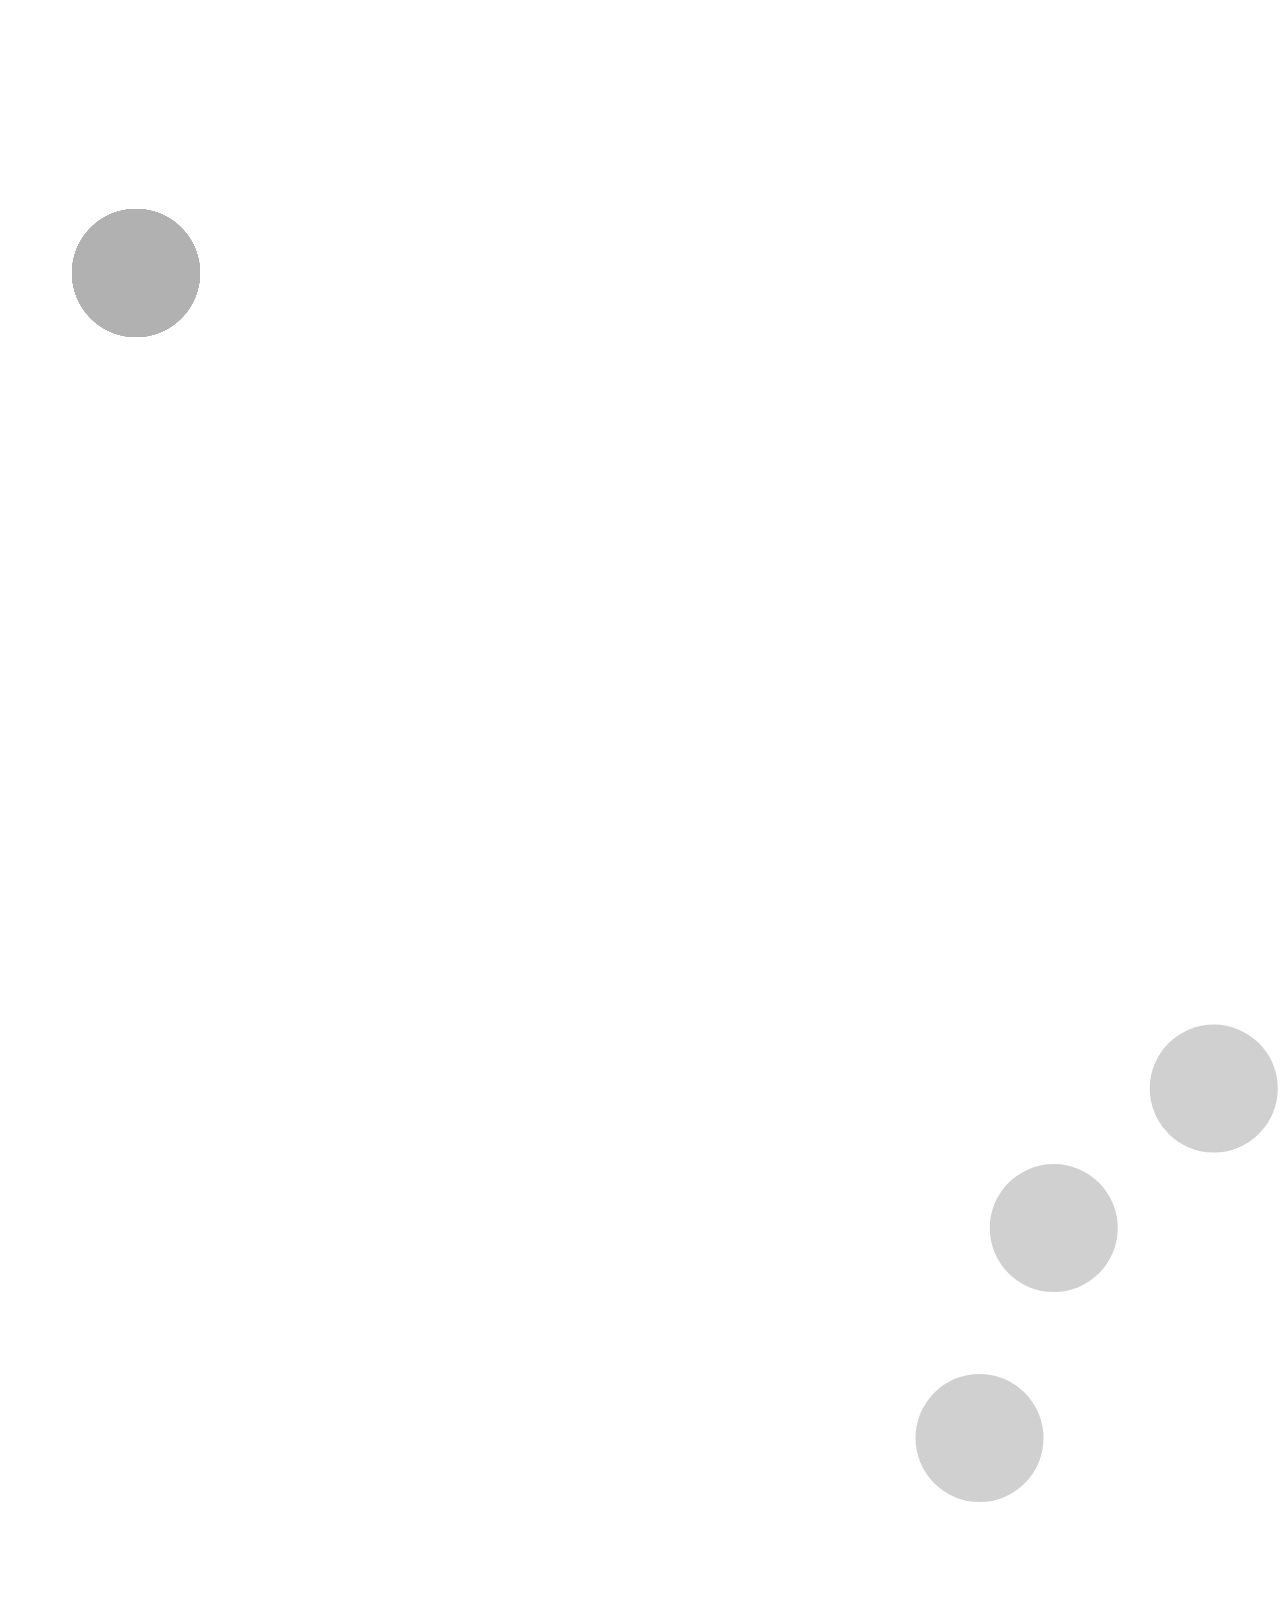
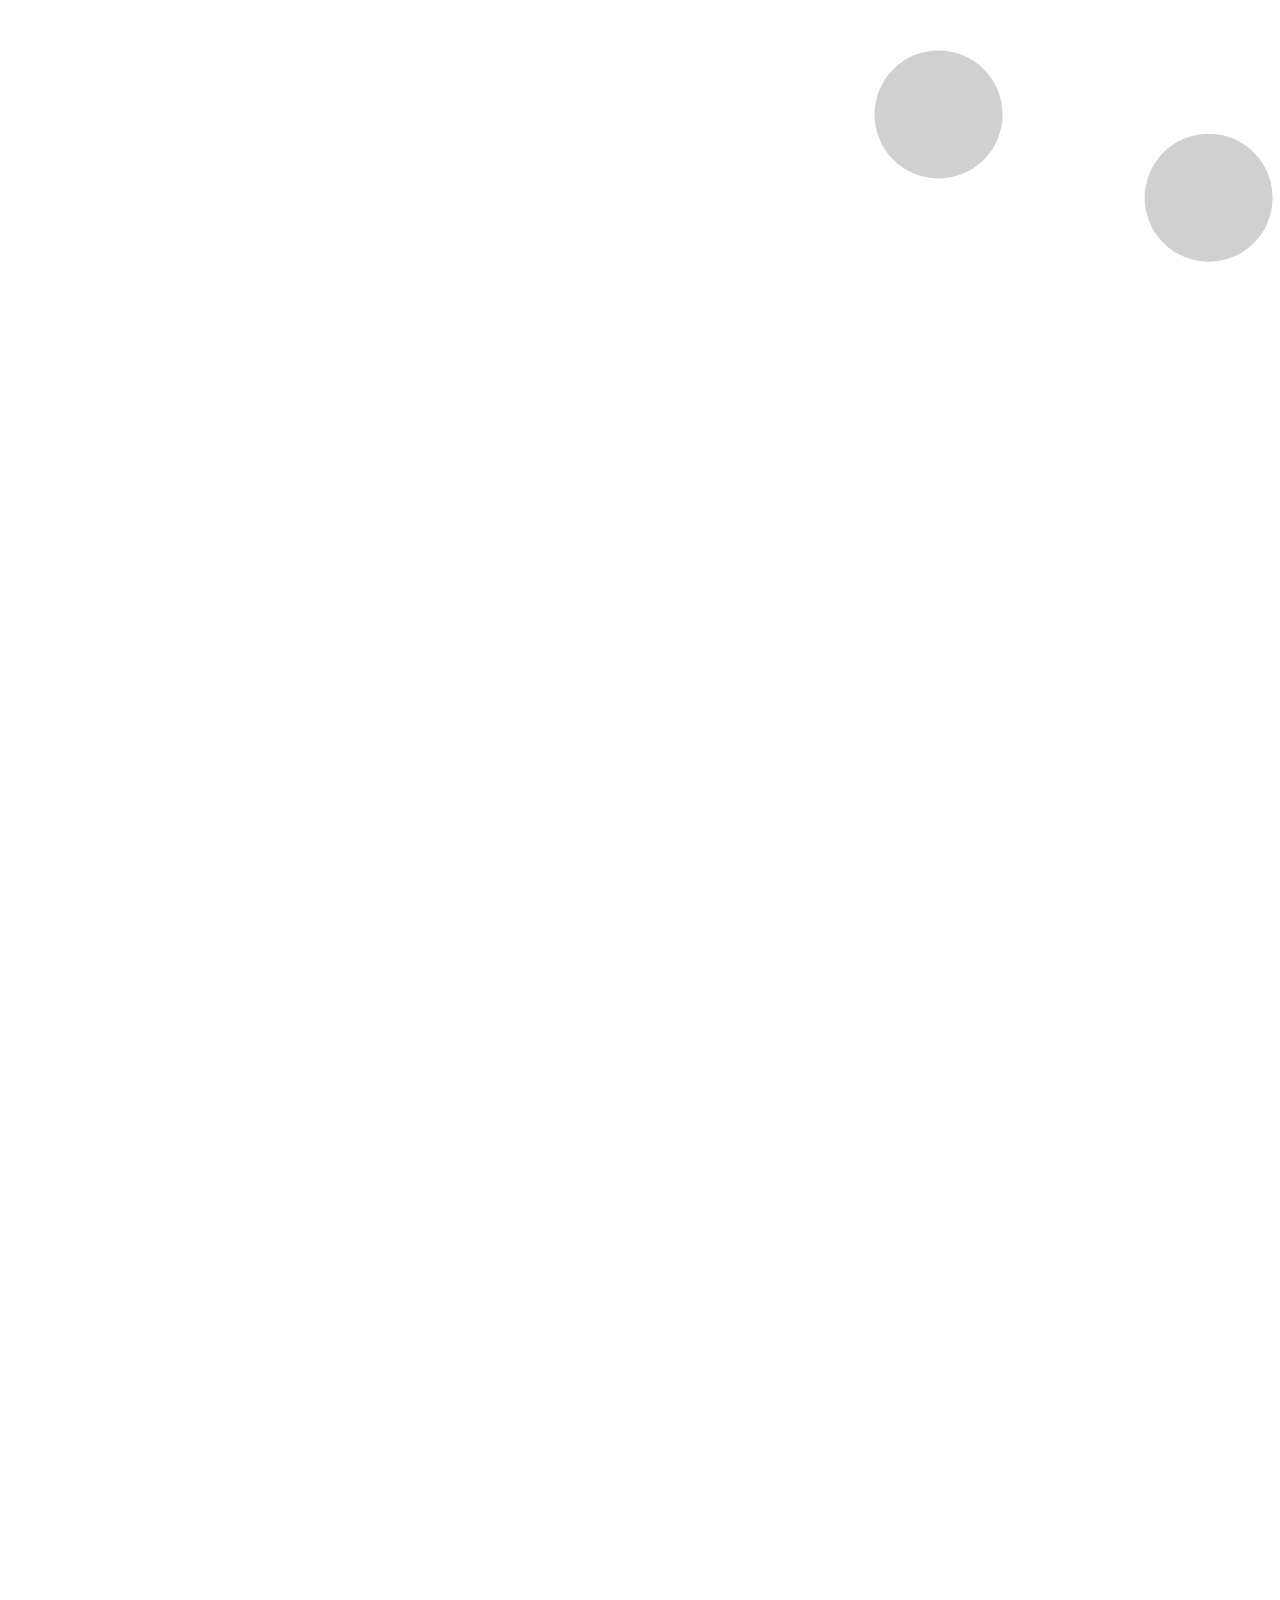
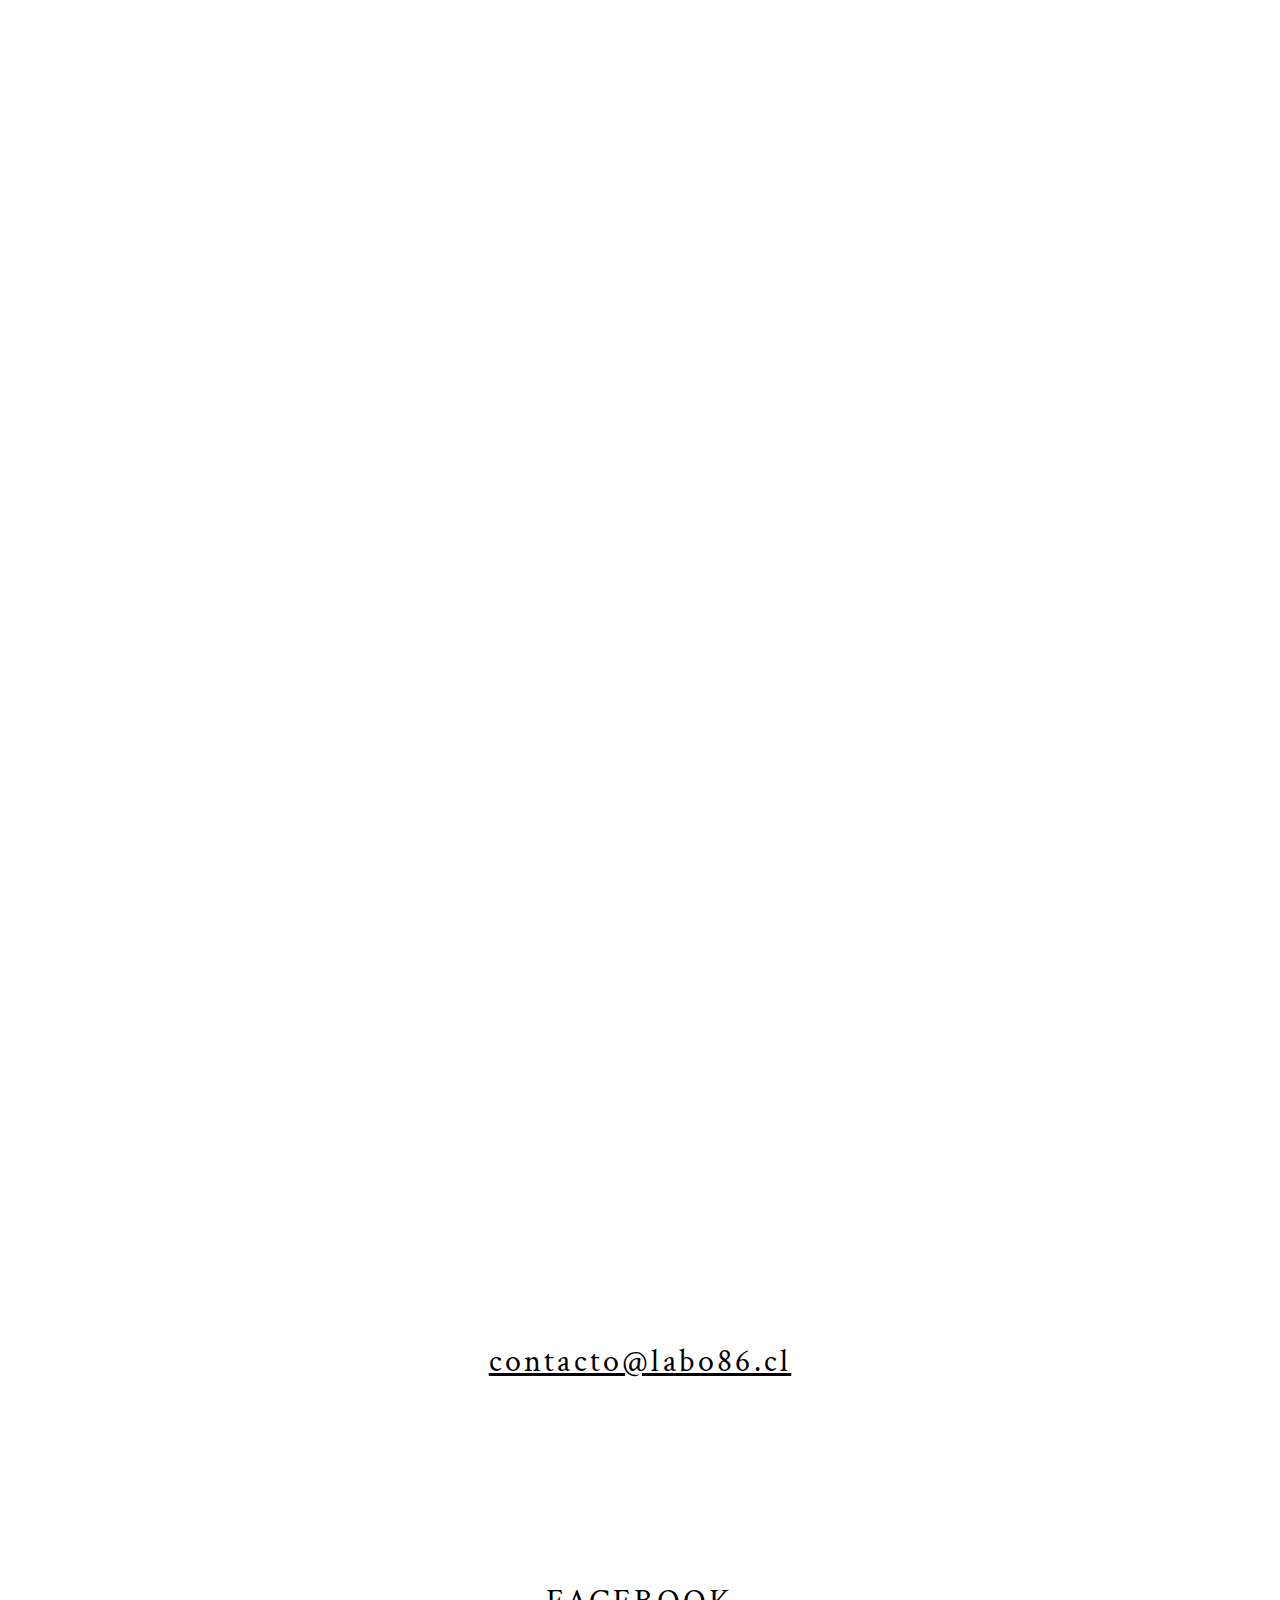
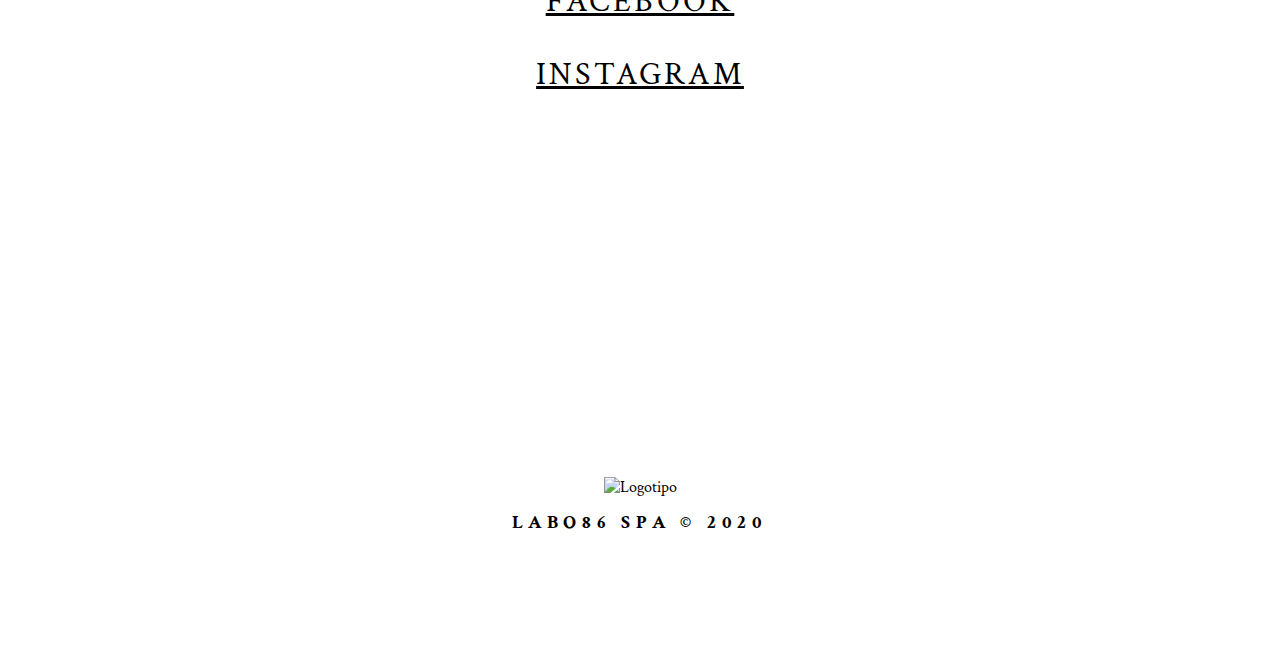
==== commit 5ca53dcd: "Changes" ====
--- a/index.html
+++ b/index.html
@@ -6,8 +6,22 @@
               content="width=device-width, user-scalable=no, initial-scale=1.0, maximum-scale=1.0, minimum-scale=1.0">
         <meta http-equiv="X-UA-Compatible" content="ie=edge">
         <link rel="icon" href="/images/logo/logo32x32.png" />
-            <title>LABO86</title>
-    <link href="https://fonts.googleapis.com/css2?family=Crimson+Text&display=swap" rel="stylesheet">
+            <title>LABO86 - Potenciando al Ser Humano</title>
+<meta name="description" content="Soluciones informáticas para productividad, toma de decisiones y gestión del conocimiento"/>
+<meta name="robots" content="index, nofollow"/>
+<meta name="twitter:card" content="summary" />
+<meta property="og:title" content="LABO86 - Potenciando al Ser Humano"/>
+<meta property="og:locale" content="es_CL"/>
+<meta property="og:type" content="website"/>
+<meta property="og:description" content="Soluciones informáticas para productividad, toma de decisiones y gestión del conocimiento"/>
+<meta property="og:image" content="http://www.labo86.cl/images/og_image1200x1200.png"/>
+<meta property="og:image:type" content="image/png"/>
+<meta property="og:image:width" content="1200px"/>
+<meta property="og:image:height" content="1200px"/>
+
+
+
+<link href="https://fonts.googleapis.com/css2?family=Crimson+Text&display=swap" rel="stylesheet">
 <style>
 
 @keyframes brain-appear {
@@ -437,12 +451,12 @@
     <div class="logo">
         <div>
             <span style="font-size:10vmin">LABO</span>
-            <img id="logo-image" width="17%" data-src="/images/logo.png">
+            <img id="logo-image" width="17%" data-src="/images/logo.png" alt="Logotipo">
         </div>
         <h1 class="title">Potenciando al <span class="no-wrap">Ser Humano</span></h1>
     </div>
     <div class="brain">
-        <img id="brain-image" width="75%" data-src="/images/brain.png">
+        <img id="brain-image" width="75%" data-src="/images/brain.png" alt="Cerebro">
     </div>
 </div>
 <div class="padding-box">
@@ -466,7 +480,7 @@
         <span class="appear">
             <span class="no-wrap"><em>sin miedo</em> a romper</span>
             <span class="no-wrap">los paradigmas culturales</span>
-            contemporaneos.
+            contemporáneos.
 
         </span>
     </div>
@@ -477,7 +491,7 @@
         <div class="sub-line"></div>
     </div>
     <p class="lead-par appear section-description ward" data-anim="appear-anim" data-obs-thres=1>
-        El <em>ser humano</em> es la entidad transformadora de la realidad por excelencia.
+        El <em>ser humano</em> es la entidad transformadora por excelencia de la realidad.
     </p>
     <p class="lead-par appear section-description ward" data-anim="appear-anim" data-obs-thres=1>
         Sin embargo, nuestra capacidad trasformadora se ve mermada por las <em>actuales ineficiencias</em> en los procesos de <span class="no-wrap">toma de decisiones</span> y <span class="no-wrap">gestión del conocimiento</span>.
@@ -499,58 +513,58 @@
     <div id="creativity">
         <div>
                     <div style="transform:rotate(0deg)">
-                <div style="animation-duration:9.5s"></div>
+                <div style="animation-duration:7.6s"></div>
             </div>
                     <div style="transform:rotate(20deg)">
-                <div style="animation-duration:8.4s"></div>
+                <div style="animation-duration:10.7s"></div>
             </div>
                     <div style="transform:rotate(40deg)">
-                <div style="animation-duration:10.6s"></div>
+                <div style="animation-duration:7.3s"></div>
             </div>
                     <div style="transform:rotate(60deg)">
                 <div style="animation-duration:7.4s"></div>
             </div>
                     <div style="transform:rotate(80deg)">
-                <div style="animation-duration:9.9s"></div>
+                <div style="animation-duration:8.6s"></div>
             </div>
                     <div style="transform:rotate(100deg)">
-                <div style="animation-duration:9.4s"></div>
+                <div style="animation-duration:5.7s"></div>
             </div>
                     <div style="transform:rotate(120deg)">
-                <div style="animation-duration:9.2s"></div>
+                <div style="animation-duration:8.6s"></div>
             </div>
                     <div style="transform:rotate(140deg)">
-                <div style="animation-duration:10.7s"></div>
+                <div style="animation-duration:6.7s"></div>
             </div>
                     <div style="transform:rotate(160deg)">
-                <div style="animation-duration:10.1s"></div>
+                <div style="animation-duration:5.2s"></div>
             </div>
                     <div style="transform:rotate(180deg)">
-                <div style="animation-duration:7.2s"></div>
+                <div style="animation-duration:3.9s"></div>
             </div>
                     <div style="transform:rotate(200deg)">
-                <div style="animation-duration:9.0s"></div>
+                <div style="animation-duration:4.5s"></div>
             </div>
                     <div style="transform:rotate(220deg)">
-                <div style="animation-duration:10.8s"></div>
+                <div style="animation-duration:3.7s"></div>
             </div>
                     <div style="transform:rotate(240deg)">
+                <div style="animation-duration:7.8s"></div>
+            </div>
+                    <div style="transform:rotate(260deg)">
+                <div style="animation-duration:5.8s"></div>
+            </div>
+                    <div style="transform:rotate(280deg)">
+                <div style="animation-duration:3.7s"></div>
+            </div>
+                    <div style="transform:rotate(300deg)">
+                <div style="animation-duration:8.6s"></div>
+            </div>
+                    <div style="transform:rotate(320deg)">
+                <div style="animation-duration:8.0s"></div>
+            </div>
+                    <div style="transform:rotate(340deg)">
                 <div style="animation-duration:7.0s"></div>
-            </div>
-                    <div style="transform:rotate(260deg)">
-                <div style="animation-duration:10.6s"></div>
-            </div>
-                    <div style="transform:rotate(280deg)">
-                <div style="animation-duration:7.1s"></div>
-            </div>
-                    <div style="transform:rotate(300deg)">
-                <div style="animation-duration:3.9s"></div>
-            </div>
-                    <div style="transform:rotate(320deg)">
-                <div style="animation-duration:9.9s"></div>
-            </div>
-                    <div style="transform:rotate(340deg)">
-                <div style="animation-duration:7.4s"></div>
             </div>
                 </div>
     </div>
@@ -563,7 +577,7 @@
     <div class="appear ward" style="display:flex;justify-content:right" data-anim="appear-anim" data-obs-thres=0.25>
         <div class="half-container">
             <p class="concept-par">
-                <strong>La mente humana es el único computador que imagina</strong>.
+                <strong>La mente humana es el único computador capaz de imaginar</strong>.
                 Para poder aprovecharla, eliminamos la ambigüedad de los procesos creativos y de ideación,
                 proponiendo herramientas eficientes, ágiles y medibles,
                 que ofrecen resultados en procesos de innovación, desarrollo y diseño.
@@ -574,41 +588,41 @@
     <div style="position: relative; width: 0; height: 0; opacity:0.5; transform: translate(50vw, -10vw)">
         <div id="affect">
             <div>
+                                    <div style="animation-duration:10s;">
+                                                <div style="transform:translate(394%, 0%)"></div>
+                    </div>
+                                    <div style="animation-duration:9s;">
+                                                <div style="transform:translate(375%, 217%)"></div>
+                    </div>
+                                    <div style="animation-duration:18s;">
+                                                <div style="transform:translate(170%, 294%)"></div>
+                    </div>
+                                    <div style="animation-duration:12s;">
+                                                <div style="transform:translate(0%, 400%)"></div>
+                    </div>
+                                    <div style="animation-duration:11s;">
+                                                <div style="transform:translate(-162%, 281%)"></div>
+                    </div>
                                     <div style="animation-duration:8s;">
-                                                <div style="transform:translate(486%, 0%)"></div>
+                                                <div style="transform:translate(-373%, 216%)"></div>
+                    </div>
+                                    <div style="animation-duration:19s;">
+                                                <div style="transform:translate(-341%, 0%)"></div>
+                    </div>
+                                    <div style="animation-duration:12s;">
+                                                <div style="transform:translate(-283%, -164%)"></div>
+                    </div>
+                                    <div style="animation-duration:7s;">
+                                                <div style="transform:translate(-158%, -273%)"></div>
+                    </div>
+                                    <div style="animation-duration:17s;">
+                                                <div style="transform:translate(-0%, -210%)"></div>
                     </div>
                                     <div style="animation-duration:11s;">
-                                                <div style="transform:translate(249%, 144%)"></div>
-                    </div>
-                                    <div style="animation-duration:20s;">
-                                                <div style="transform:translate(183%, 316%)"></div>
+                                                <div style="transform:translate(199%, -345%)"></div>
                     </div>
                                     <div style="animation-duration:5s;">
-                                                <div style="transform:translate(0%, 217%)"></div>
-                    </div>
-                                    <div style="animation-duration:16s;">
-                                                <div style="transform:translate(-120%, 208%)"></div>
-                    </div>
-                                    <div style="animation-duration:7s;">
-                                                <div style="transform:translate(-223%, 129%)"></div>
-                    </div>
-                                    <div style="animation-duration:11s;">
-                                                <div style="transform:translate(-290%, 0%)"></div>
-                    </div>
-                                    <div style="animation-duration:12s;">
-                                                <div style="transform:translate(-258%, -149%)"></div>
-                    </div>
-                                    <div style="animation-duration:6s;">
-                                                <div style="transform:translate(-148%, -255%)"></div>
-                    </div>
-                                    <div style="animation-duration:16s;">
-                                                <div style="transform:translate(-0%, -369%)"></div>
-                    </div>
-                                    <div style="animation-duration:17s;">
-                                                <div style="transform:translate(159%, -275%)"></div>
-                    </div>
-                                    <div style="animation-duration:20s;">
-                                                <div style="transform:translate(283%, -164%)"></div>
+                                                <div style="transform:translate(389%, -225%)"></div>
                     </div>
                             </div>
         </div>
@@ -631,26 +645,26 @@
     <div style="position: relative; width: 0; height: 0; opacity:0.5; transform: translate(-50vw, -10vw)">
         <div id="ergonomy">
             <div>
-                                    <div style="top:0%;animation-duration:4.8s"></div>
-                                    <div style="top:5%;animation-duration:10.9s"></div>
-                                    <div style="top:10%;animation-duration:8.6s"></div>
-                                    <div style="top:15%;animation-duration:8.4s"></div>
-                                    <div style="top:20%;animation-duration:9.3s"></div>
-                                    <div style="top:25%;animation-duration:5.3s"></div>
-                                    <div style="top:30%;animation-duration:9.3s"></div>
-                                    <div style="top:35%;animation-duration:3.1s"></div>
-                                    <div style="top:40%;animation-duration:9.3s"></div>
-                                    <div style="top:45%;animation-duration:4.1s"></div>
-                                    <div style="top:50%;animation-duration:6.8s"></div>
-                                    <div style="top:55%;animation-duration:8.6s"></div>
-                                    <div style="top:60%;animation-duration:4.7s"></div>
-                                    <div style="top:65%;animation-duration:7.7s"></div>
-                                    <div style="top:70%;animation-duration:6.4s"></div>
-                                    <div style="top:75%;animation-duration:3.5s"></div>
-                                    <div style="top:80%;animation-duration:8.1s"></div>
-                                    <div style="top:85%;animation-duration:6.8s"></div>
-                                    <div style="top:90%;animation-duration:10.6s"></div>
-                                    <div style="top:95%;animation-duration:10.8s"></div>
+                                    <div style="top:0%;animation-duration:4.7s"></div>
+                                    <div style="top:5%;animation-duration:9.2s"></div>
+                                    <div style="top:10%;animation-duration:4.2s"></div>
+                                    <div style="top:15%;animation-duration:6.2s"></div>
+                                    <div style="top:20%;animation-duration:4.8s"></div>
+                                    <div style="top:25%;animation-duration:8.7s"></div>
+                                    <div style="top:30%;animation-duration:8.1s"></div>
+                                    <div style="top:35%;animation-duration:3.7s"></div>
+                                    <div style="top:40%;animation-duration:7.8s"></div>
+                                    <div style="top:45%;animation-duration:5.3s"></div>
+                                    <div style="top:50%;animation-duration:6.2s"></div>
+                                    <div style="top:55%;animation-duration:8.8s"></div>
+                                    <div style="top:60%;animation-duration:7.8s"></div>
+                                    <div style="top:65%;animation-duration:9.7s"></div>
+                                    <div style="top:70%;animation-duration:8.1s"></div>
+                                    <div style="top:75%;animation-duration:3.9s"></div>
+                                    <div style="top:80%;animation-duration:7.6s"></div>
+                                    <div style="top:85%;animation-duration:10.3s"></div>
+                                    <div style="top:90%;animation-duration:9.9s"></div>
+                                    <div style="top:95%;animation-duration:7.9s"></div>
                             </div>
         </div>
     </div>
@@ -676,14 +690,14 @@
     </div>
     <div class="team-member">
         <div class="team-image">
-            <img src="/images/team/edwin/portrait.jpg">
-            <img src="/images/team/edwin/working.jpg">
+            <img src="/images/team/edwin/portrait.jpg" alt="Retrato de Edwin">
+            <img src="/images/team/edwin/working.jpg" alt="Edwin trabajando">
         </div>
     <div class="appear ward concept-par" style="text-align:center;padding-left:1em;padding-right:1em;" data-anim="appear-anim" data-obs-thres=1>
         <h3><em>Edwin Rodríguez-León</em></h3>
         <ul style="padding:0">
             <li><strong>Fundador</strong></li>
-            <li>Ingeniero Informático</li>
+            <li>Ingeniero Civíl Informático</li>
             <li>Magíster(c) en Innovación y <span class="no-wrap">Emprendimiento Tecnológico</span></li>
         </ul>
     </div>
@@ -698,12 +712,12 @@
         <div style="margin-bottom:2em" class="appear section-description ward" data-anim="appear-anim" data-obs-thres=1>
             Contactanos a nuestro correo electrónico:
         </div>
-        <a style="font-size:max(2em,3vw);margin-bottom:3em" href="mailto:contacto@labo86.cl">contacto@labo86.cl</a>
+        <a style="font-size:max(1.5em,2.5vw);margin-bottom:3em;letter-spacing:0.1em;" href="mailto:contacto@labo86.cl">contacto@labo86.cl</a>
         <div style="margin-bottom:2em" class="appear section-description ward" data-anim="appear-anim" data-obs-thres=1>
-            Y, siguenos nuestras redes sociales para estar al tanto de nuestro últimos avances.
-        </div>
-        <a style="font-size:max(2em,3vw)" href="https://www.facebook.com/labo86">Facebook</a>
-        <a style="font-size:max(2em,3vw)" href="">Instagram</a>
+            Y siguenos en nuestras redes sociales para estar al tanto de nuestros últimos avances.
+        </div>
+        <a style="font-size:max(1.5em,2.5vw);letter-spacing:0.1em;text-transform:uppercase;margin-bottom:1em;" href="https://www.facebook.com/labo86">Facebook</a>
+        <a style="font-size:max(1.5em,2.5vw);letter-spacing:0.1em;text-transform:uppercase;margin-bottom:1em;" href="">Instagram</a>
     </div>
 </div>
 <footer class="padding-box">
@@ -712,9 +726,9 @@
     </div>
     <div style="margin-top:4em;display:flex;flex-direction:column;text-align:center;justify-content:center">
         <div>
-        <img id="logo-image" width="70" src="/images/logo.png">
-        </div>
-        <div style="font-size:1.2em;font-weight:bold;margin-top:0.6em">Labo86 SpA © 2020</div>
+        <img id="logo-image" width="70" src="/images/logo.png" alt="Logotipo">
+        </div>
+        <div style="font-size:1.2em;font-weight:bold;margin-top:0.6em;letter-spacing:0.3em;text-transform:uppercase">Labo86 SpA © <time datetime="2020">2020</time></div>
     </div>
 </footer>
 <script>
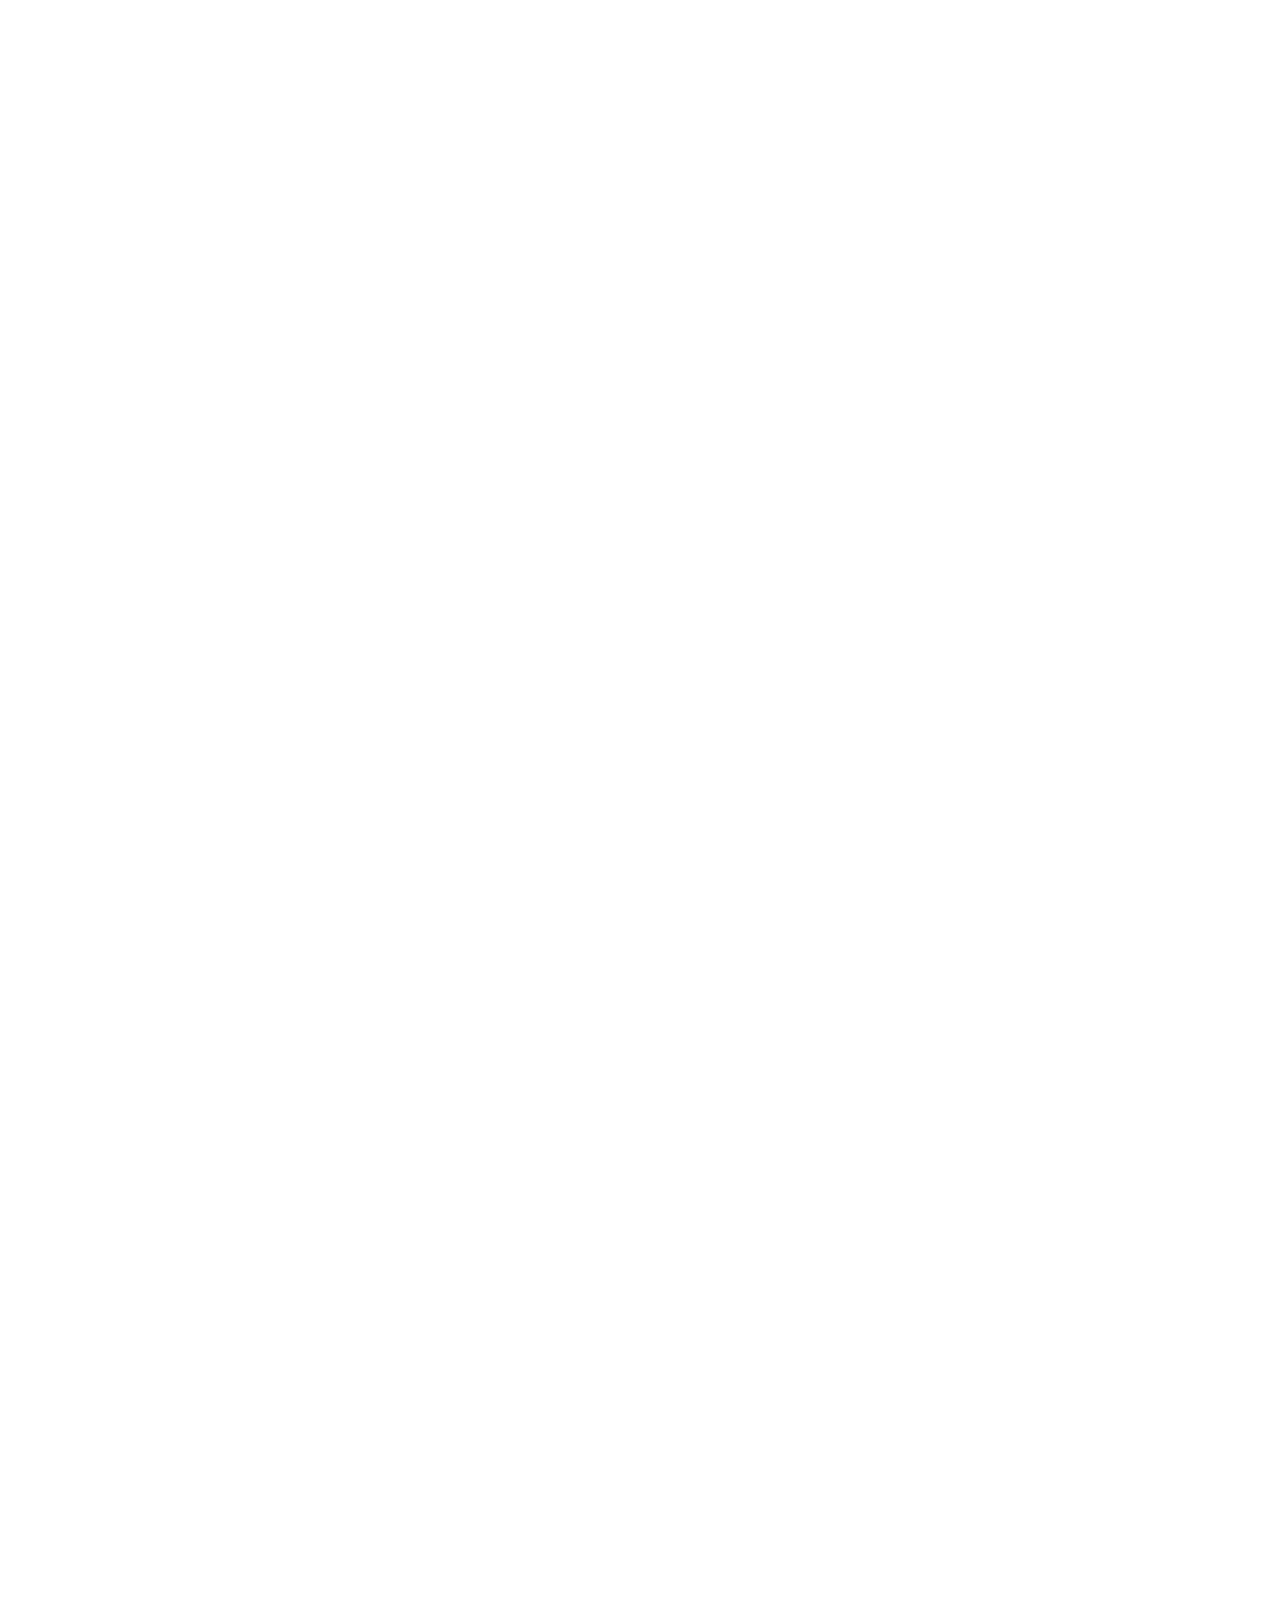
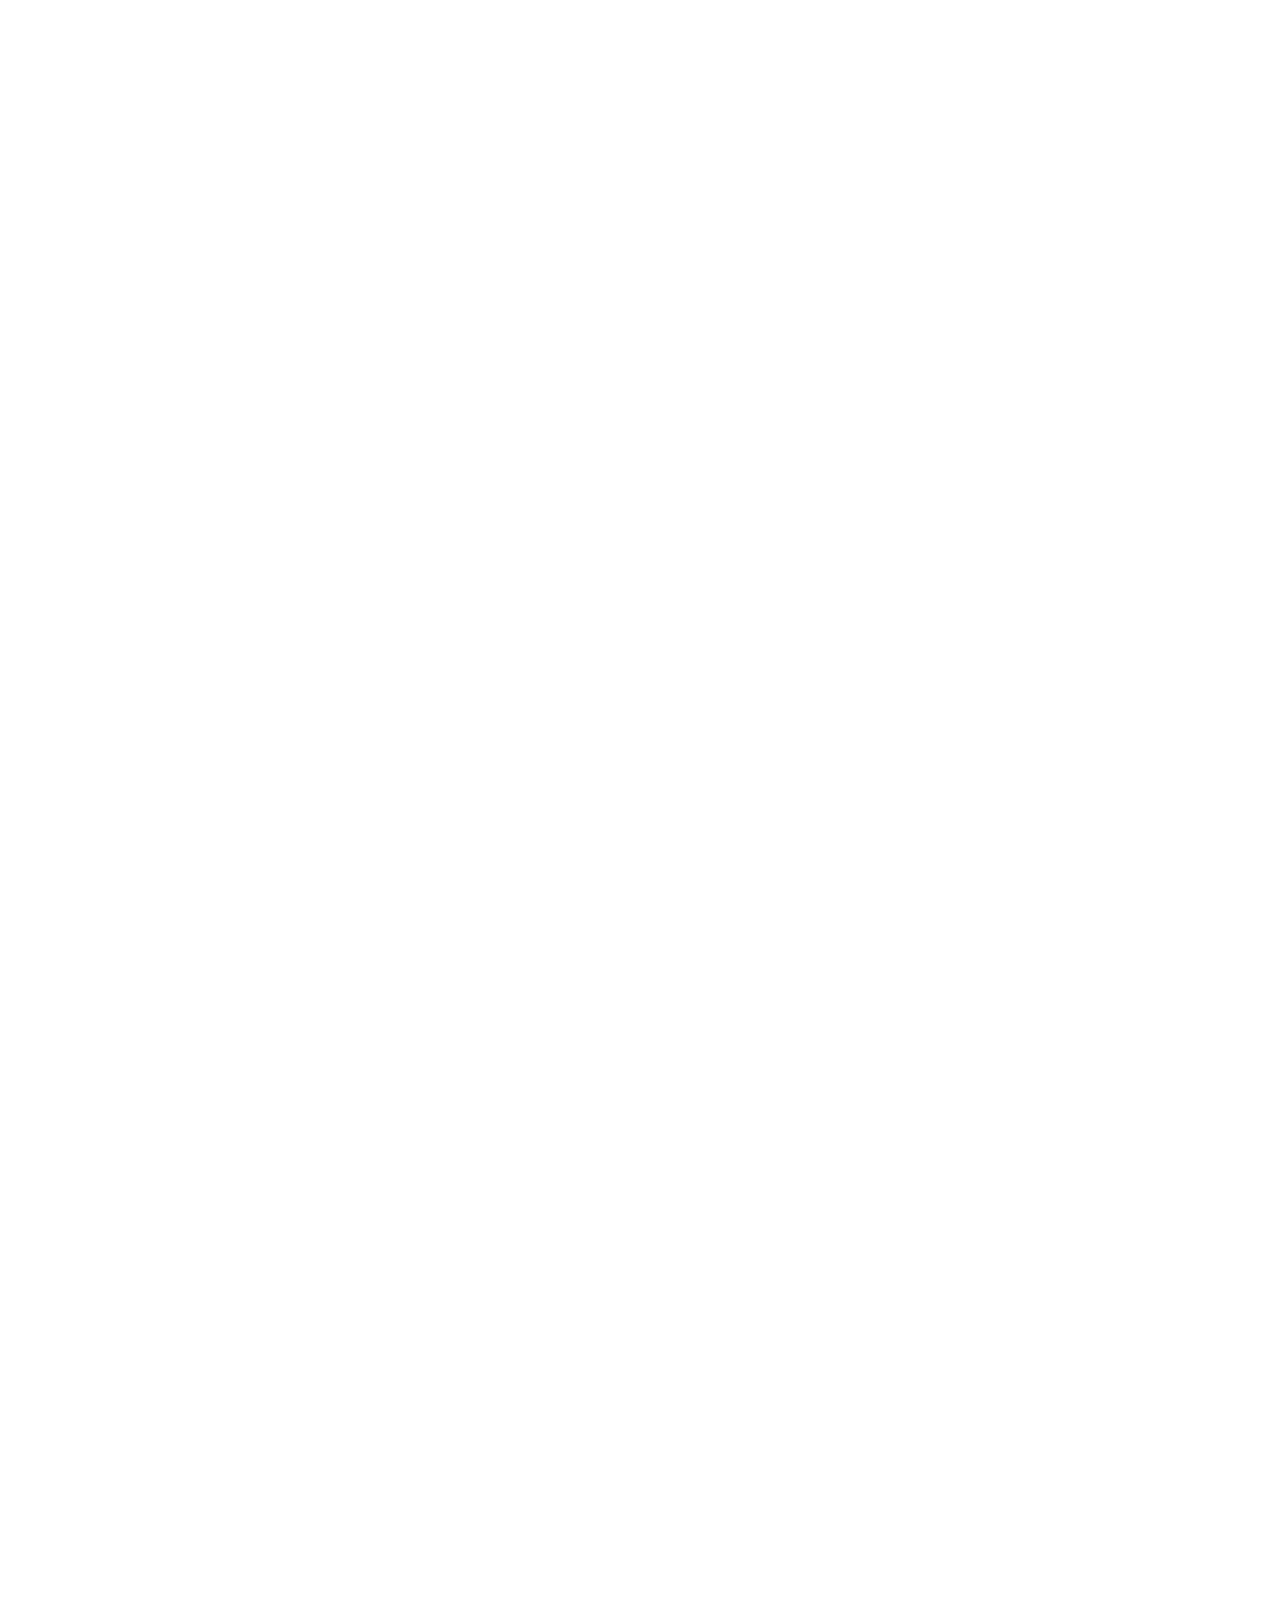
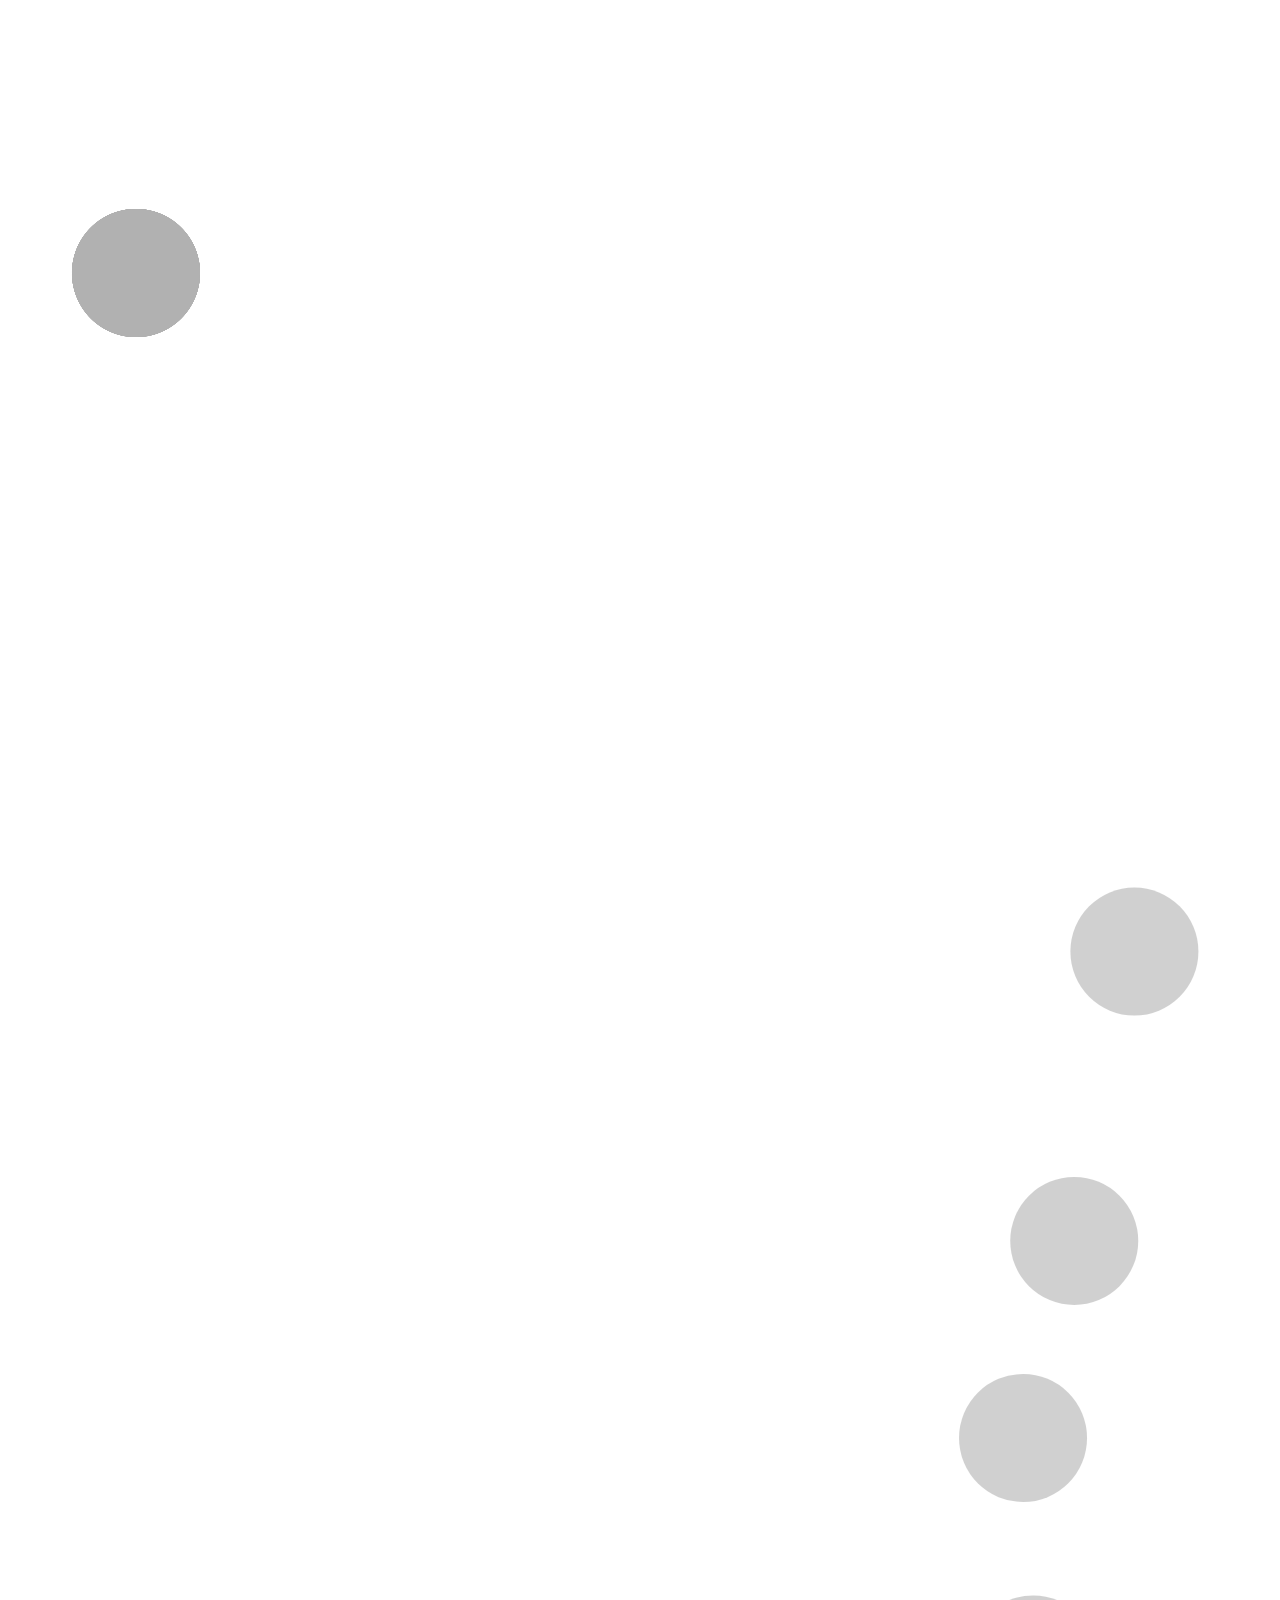
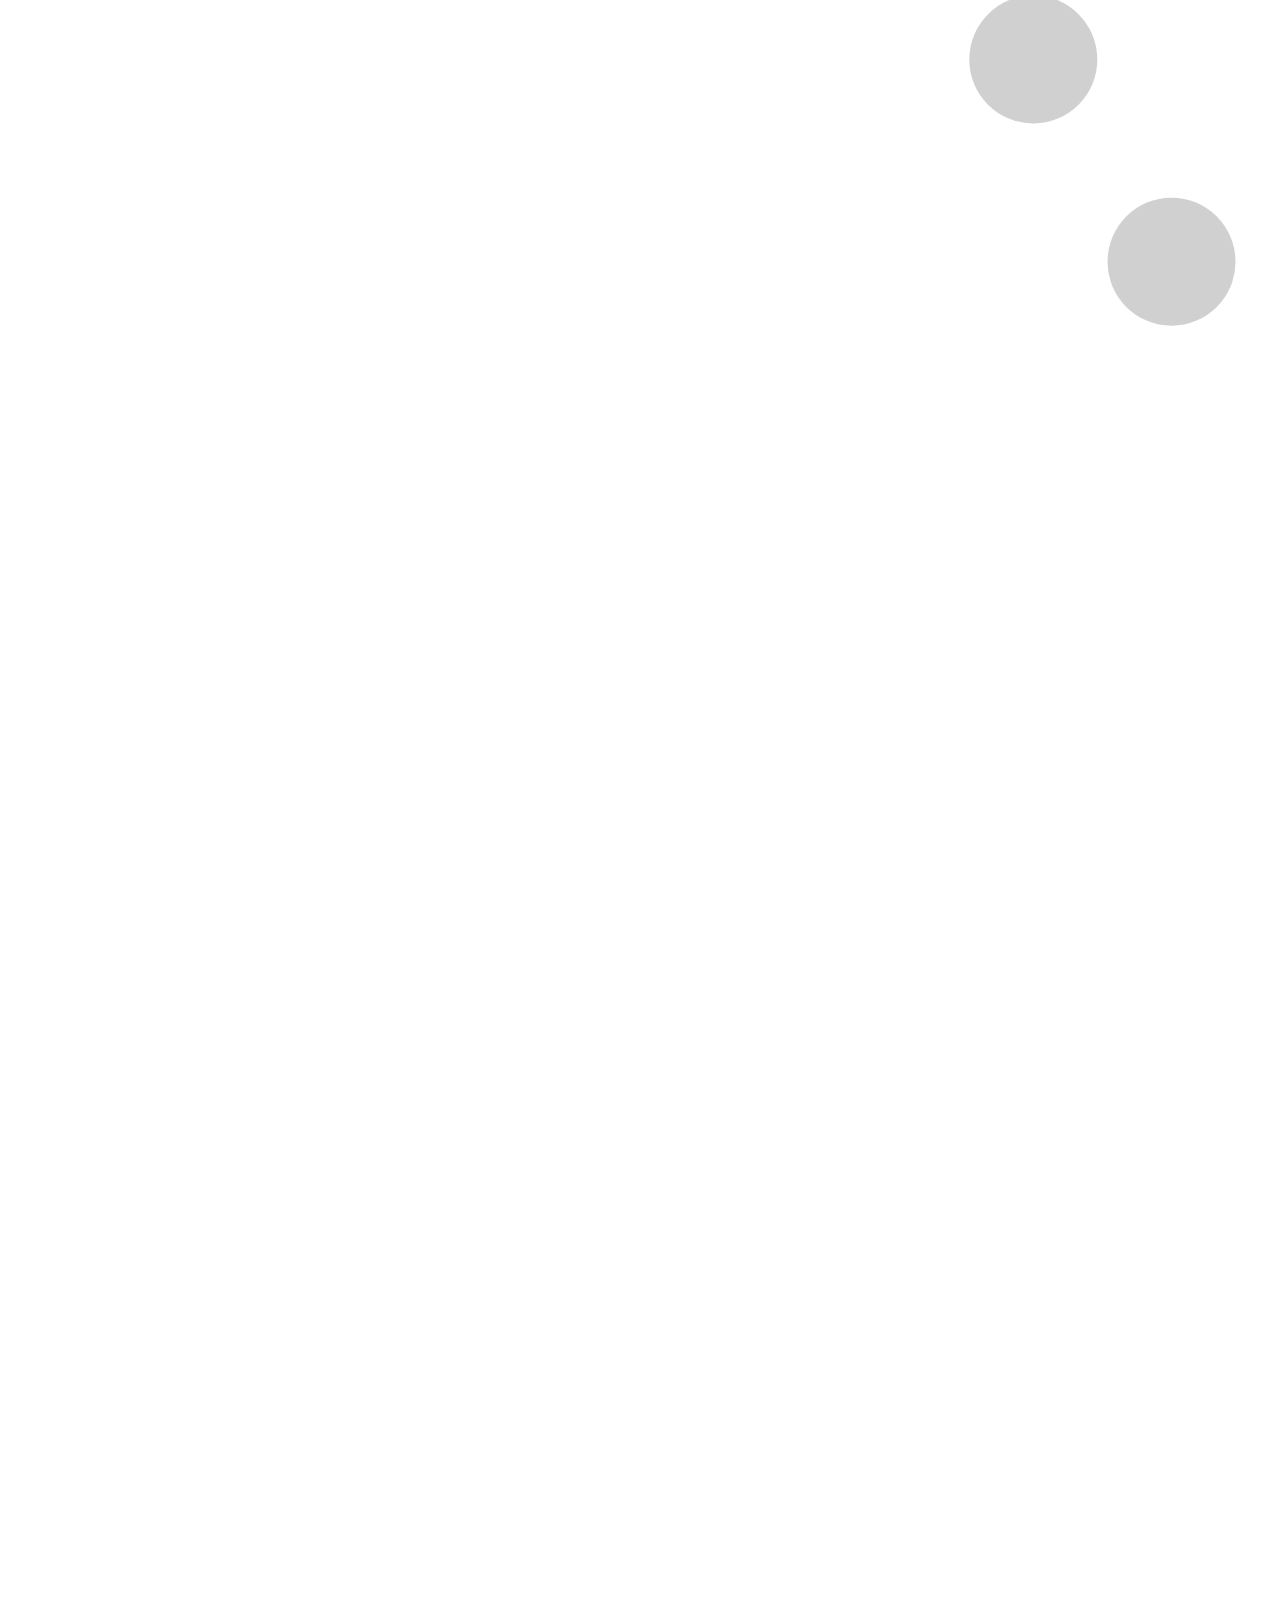
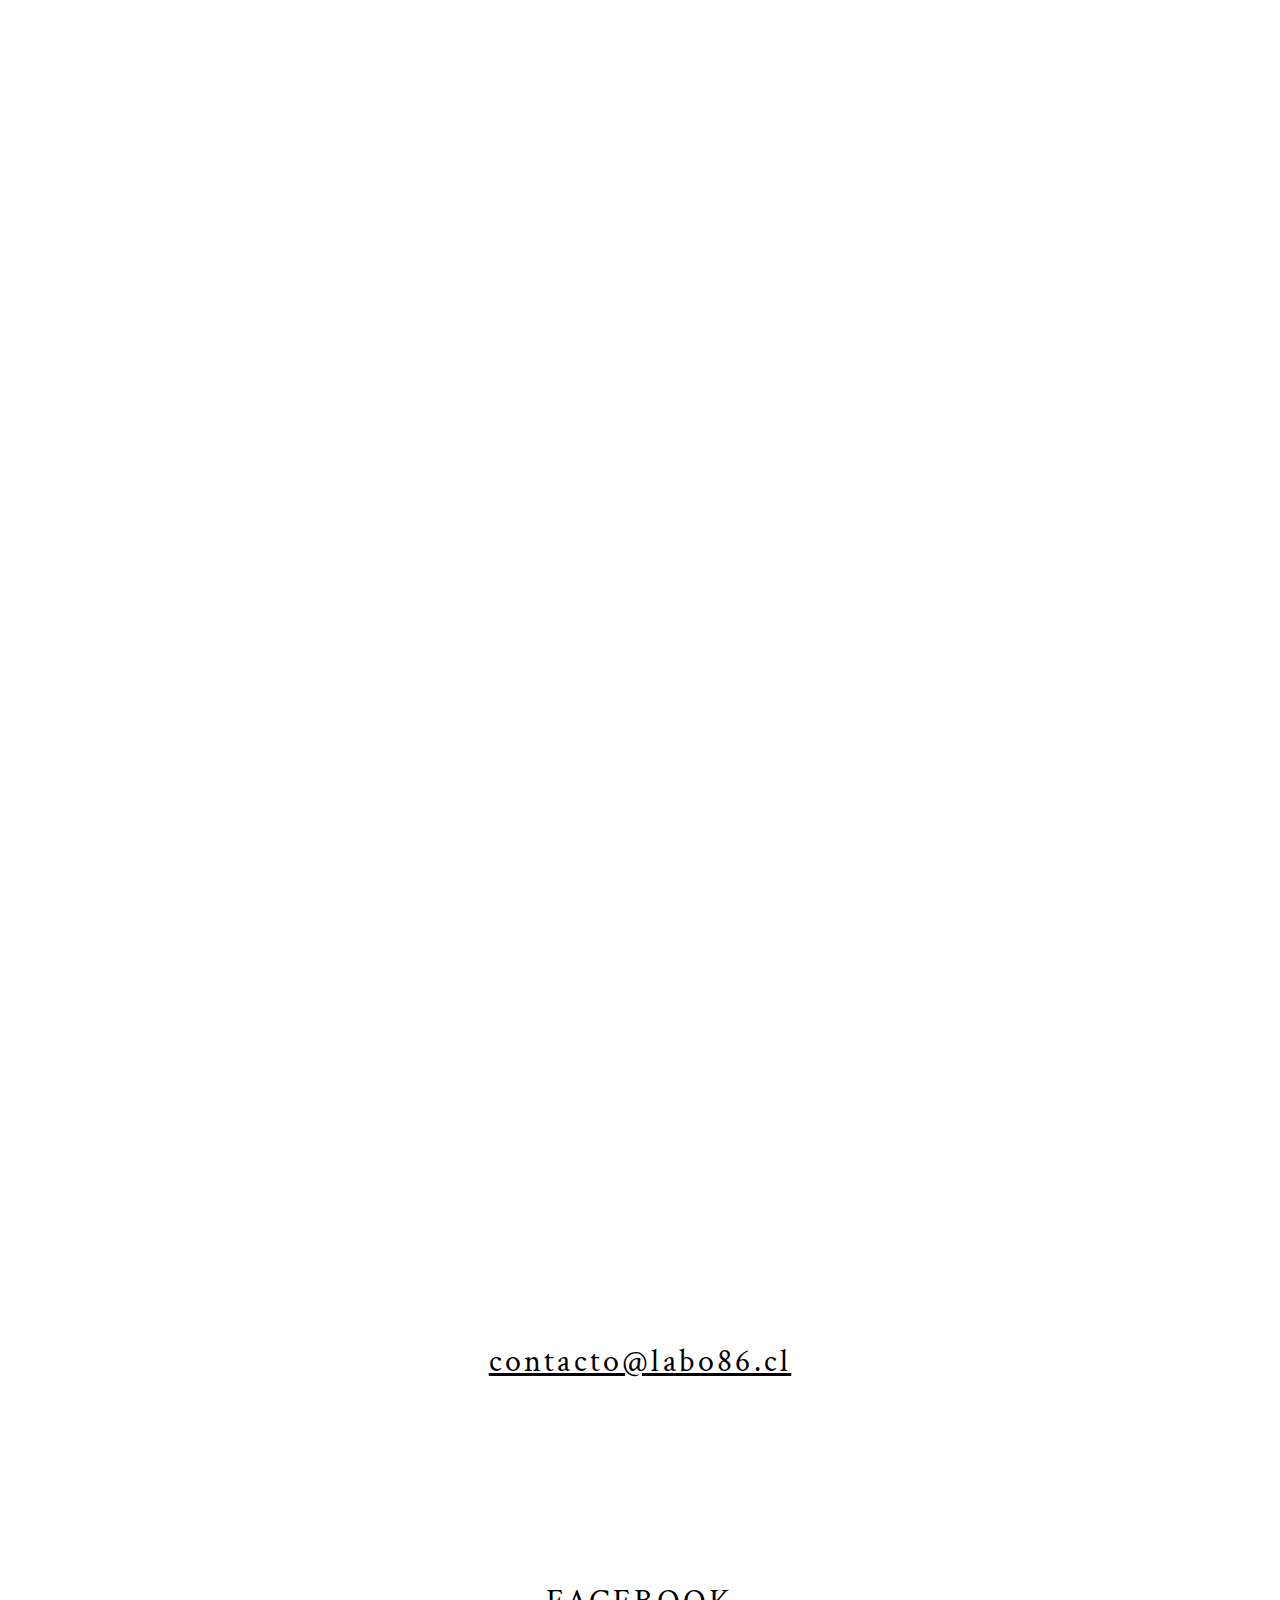
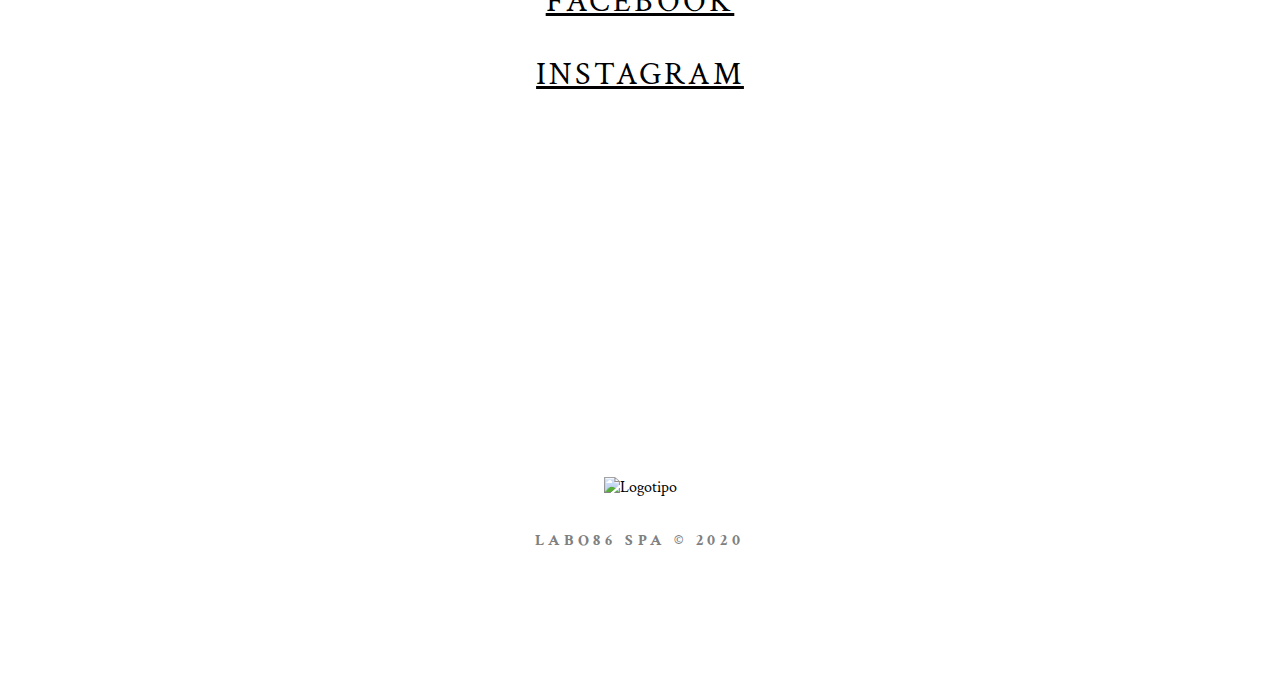
==== commit 2a05556f: "Changes" ====
--- a/index.html
+++ b/index.html
@@ -10,6 +10,7 @@
 <meta name="description" content="Soluciones informáticas para productividad, toma de decisiones y gestión del conocimiento"/>
 <meta name="robots" content="index, nofollow"/>
 <meta name="twitter:card" content="summary" />
+<meta property="og:url" content="http://www.labo86.cl/"/>
 <meta property="og:title" content="LABO86 - Potenciando al Ser Humano"/>
 <meta property="og:locale" content="es_CL"/>
 <meta property="og:type" content="website"/>
@@ -494,7 +495,7 @@
         El <em>ser humano</em> es la entidad transformadora por excelencia de la realidad.
     </p>
     <p class="lead-par appear section-description ward" data-anim="appear-anim" data-obs-thres=1>
-        Sin embargo, nuestra capacidad trasformadora se ve mermada por las <em>actuales ineficiencias</em> en los procesos de <span class="no-wrap">toma de decisiones</span> y <span class="no-wrap">gestión del conocimiento</span>.
+        Sin embargo, nuestra capacidad transformadora se ve mermada por las <em>actuales ineficiencias</em> en los procesos de <span class="no-wrap">toma de decisiones</span> y <span class="no-wrap">gestión del conocimiento</span>.
     </p>
     <p class="lead-par appear section-description ward" data-anim="appear-anim" data-obs-thres=1>
         Creemos que con una <em>vocación científica</em> y una <em><a href="https://es.wikipedia.org/wiki/Pensamiento_sist%C3%A9mico">perspectiva holística</a></em> podemos encontrar nuevas formas de resolver estas ineficiencias y permitir a la humanidad dar un <em>nuevo salto hacia el progreso</em>.
@@ -513,58 +514,58 @@
     <div id="creativity">
         <div>
                     <div style="transform:rotate(0deg)">
-                <div style="animation-duration:7.6s"></div>
+                <div style="animation-duration:9.8s"></div>
             </div>
                     <div style="transform:rotate(20deg)">
-                <div style="animation-duration:10.7s"></div>
+                <div style="animation-duration:10.4s"></div>
             </div>
                     <div style="transform:rotate(40deg)">
-                <div style="animation-duration:7.3s"></div>
+                <div style="animation-duration:3.6s"></div>
             </div>
                     <div style="transform:rotate(60deg)">
-                <div style="animation-duration:7.4s"></div>
+                <div style="animation-duration:5.6s"></div>
             </div>
                     <div style="transform:rotate(80deg)">
-                <div style="animation-duration:8.6s"></div>
+                <div style="animation-duration:5.0s"></div>
             </div>
                     <div style="transform:rotate(100deg)">
-                <div style="animation-duration:5.7s"></div>
+                <div style="animation-duration:5.3s"></div>
             </div>
                     <div style="transform:rotate(120deg)">
-                <div style="animation-duration:8.6s"></div>
+                <div style="animation-duration:3.8s"></div>
             </div>
                     <div style="transform:rotate(140deg)">
-                <div style="animation-duration:6.7s"></div>
+                <div style="animation-duration:3.6s"></div>
             </div>
                     <div style="transform:rotate(160deg)">
-                <div style="animation-duration:5.2s"></div>
+                <div style="animation-duration:3.6s"></div>
             </div>
                     <div style="transform:rotate(180deg)">
-                <div style="animation-duration:3.9s"></div>
+                <div style="animation-duration:4.8s"></div>
             </div>
                     <div style="transform:rotate(200deg)">
+                <div style="animation-duration:3.1s"></div>
+            </div>
+                    <div style="transform:rotate(220deg)">
+                <div style="animation-duration:6.0s"></div>
+            </div>
+                    <div style="transform:rotate(240deg)">
+                <div style="animation-duration:3.8s"></div>
+            </div>
+                    <div style="transform:rotate(260deg)">
+                <div style="animation-duration:10.6s"></div>
+            </div>
+                    <div style="transform:rotate(280deg)">
+                <div style="animation-duration:9.1s"></div>
+            </div>
+                    <div style="transform:rotate(300deg)">
                 <div style="animation-duration:4.5s"></div>
             </div>
-                    <div style="transform:rotate(220deg)">
-                <div style="animation-duration:3.7s"></div>
-            </div>
-                    <div style="transform:rotate(240deg)">
-                <div style="animation-duration:7.8s"></div>
-            </div>
-                    <div style="transform:rotate(260deg)">
-                <div style="animation-duration:5.8s"></div>
-            </div>
-                    <div style="transform:rotate(280deg)">
-                <div style="animation-duration:3.7s"></div>
-            </div>
-                    <div style="transform:rotate(300deg)">
-                <div style="animation-duration:8.6s"></div>
-            </div>
                     <div style="transform:rotate(320deg)">
-                <div style="animation-duration:8.0s"></div>
+                <div style="animation-duration:8.9s"></div>
             </div>
                     <div style="transform:rotate(340deg)">
-                <div style="animation-duration:7.0s"></div>
+                <div style="animation-duration:4.0s"></div>
             </div>
                 </div>
     </div>
@@ -588,41 +589,41 @@
     <div style="position: relative; width: 0; height: 0; opacity:0.5; transform: translate(50vw, -10vw)">
         <div id="affect">
             <div>
-                                    <div style="animation-duration:10s;">
-                                                <div style="transform:translate(394%, 0%)"></div>
+                                    <div style="animation-duration:12s;">
+                                                <div style="transform:translate(277%, 0%)"></div>
+                    </div>
+                                    <div style="animation-duration:13s;">
+                                                <div style="transform:translate(398%, 230%)"></div>
                     </div>
                                     <div style="animation-duration:9s;">
-                                                <div style="transform:translate(375%, 217%)"></div>
-                    </div>
-                                    <div style="animation-duration:18s;">
-                                                <div style="transform:translate(170%, 294%)"></div>
+                                                <div style="transform:translate(243%, 421%)"></div>
+                    </div>
+                                    <div style="animation-duration:20s;">
+                                                <div style="transform:translate(0%, 357%)"></div>
                     </div>
                                     <div style="animation-duration:12s;">
-                                                <div style="transform:translate(0%, 400%)"></div>
+                                                <div style="transform:translate(-191%, 331%)"></div>
+                    </div>
+                                    <div style="animation-duration:12s;">
+                                                <div style="transform:translate(-299%, 173%)"></div>
+                    </div>
+                                    <div style="animation-duration:14s;">
+                                                <div style="transform:translate(-307%, 0%)"></div>
+                    </div>
+                                    <div style="animation-duration:8s;">
+                                                <div style="transform:translate(-267%, -154%)"></div>
+                    </div>
+                                    <div style="animation-duration:16s;">
+                                                <div style="transform:translate(-220%, -380%)"></div>
                     </div>
                                     <div style="animation-duration:11s;">
-                                                <div style="transform:translate(-162%, 281%)"></div>
-                    </div>
-                                    <div style="animation-duration:8s;">
-                                                <div style="transform:translate(-373%, 216%)"></div>
-                    </div>
-                                    <div style="animation-duration:19s;">
-                                                <div style="transform:translate(-341%, 0%)"></div>
-                    </div>
-                                    <div style="animation-duration:12s;">
-                                                <div style="transform:translate(-283%, -164%)"></div>
-                    </div>
-                                    <div style="animation-duration:7s;">
-                                                <div style="transform:translate(-158%, -273%)"></div>
+                                                <div style="transform:translate(-0%, -285%)"></div>
                     </div>
                                     <div style="animation-duration:17s;">
-                                                <div style="transform:translate(-0%, -210%)"></div>
-                    </div>
-                                    <div style="animation-duration:11s;">
-                                                <div style="transform:translate(199%, -345%)"></div>
-                    </div>
-                                    <div style="animation-duration:5s;">
-                                                <div style="transform:translate(389%, -225%)"></div>
+                                                <div style="transform:translate(222%, -385%)"></div>
+                    </div>
+                                    <div style="animation-duration:6s;">
+                                                <div style="transform:translate(416%, -240%)"></div>
                     </div>
                             </div>
         </div>
@@ -645,26 +646,26 @@
     <div style="position: relative; width: 0; height: 0; opacity:0.5; transform: translate(-50vw, -10vw)">
         <div id="ergonomy">
             <div>
-                                    <div style="top:0%;animation-duration:4.7s"></div>
-                                    <div style="top:5%;animation-duration:9.2s"></div>
-                                    <div style="top:10%;animation-duration:4.2s"></div>
-                                    <div style="top:15%;animation-duration:6.2s"></div>
-                                    <div style="top:20%;animation-duration:4.8s"></div>
-                                    <div style="top:25%;animation-duration:8.7s"></div>
-                                    <div style="top:30%;animation-duration:8.1s"></div>
-                                    <div style="top:35%;animation-duration:3.7s"></div>
-                                    <div style="top:40%;animation-duration:7.8s"></div>
-                                    <div style="top:45%;animation-duration:5.3s"></div>
-                                    <div style="top:50%;animation-duration:6.2s"></div>
-                                    <div style="top:55%;animation-duration:8.8s"></div>
-                                    <div style="top:60%;animation-duration:7.8s"></div>
-                                    <div style="top:65%;animation-duration:9.7s"></div>
-                                    <div style="top:70%;animation-duration:8.1s"></div>
-                                    <div style="top:75%;animation-duration:3.9s"></div>
-                                    <div style="top:80%;animation-duration:7.6s"></div>
-                                    <div style="top:85%;animation-duration:10.3s"></div>
-                                    <div style="top:90%;animation-duration:9.9s"></div>
-                                    <div style="top:95%;animation-duration:7.9s"></div>
+                                    <div style="top:0%;animation-duration:9.4s"></div>
+                                    <div style="top:5%;animation-duration:3.4s"></div>
+                                    <div style="top:10%;animation-duration:4.3s"></div>
+                                    <div style="top:15%;animation-duration:5.6s"></div>
+                                    <div style="top:20%;animation-duration:3.5s"></div>
+                                    <div style="top:25%;animation-duration:5.1s"></div>
+                                    <div style="top:30%;animation-duration:5.0s"></div>
+                                    <div style="top:35%;animation-duration:3.6s"></div>
+                                    <div style="top:40%;animation-duration:3.1s"></div>
+                                    <div style="top:45%;animation-duration:5.7s"></div>
+                                    <div style="top:50%;animation-duration:3.3s"></div>
+                                    <div style="top:55%;animation-duration:5.1s"></div>
+                                    <div style="top:60%;animation-duration:6.4s"></div>
+                                    <div style="top:65%;animation-duration:7.3s"></div>
+                                    <div style="top:70%;animation-duration:5.5s"></div>
+                                    <div style="top:75%;animation-duration:9.1s"></div>
+                                    <div style="top:80%;animation-duration:7.2s"></div>
+                                    <div style="top:85%;animation-duration:10.2s"></div>
+                                    <div style="top:90%;animation-duration:10.3s"></div>
+                                    <div style="top:95%;animation-duration:5.9s"></div>
                             </div>
         </div>
     </div>
@@ -728,7 +729,7 @@
         <div>
         <img id="logo-image" width="70" src="/images/logo.png" alt="Logotipo">
         </div>
-        <div style="font-size:1.2em;font-weight:bold;margin-top:0.6em;letter-spacing:0.3em;text-transform:uppercase">Labo86 SpA © <time datetime="2020">2020</time></div>
+        <div style="color:grey;font-size:1em;font-weight:bold;margin-top:2em;letter-spacing:0.3em;text-transform:uppercase">Labo86 SpA © <time datetime="2020">2020</time></div>
     </div>
 </footer>
 <script>
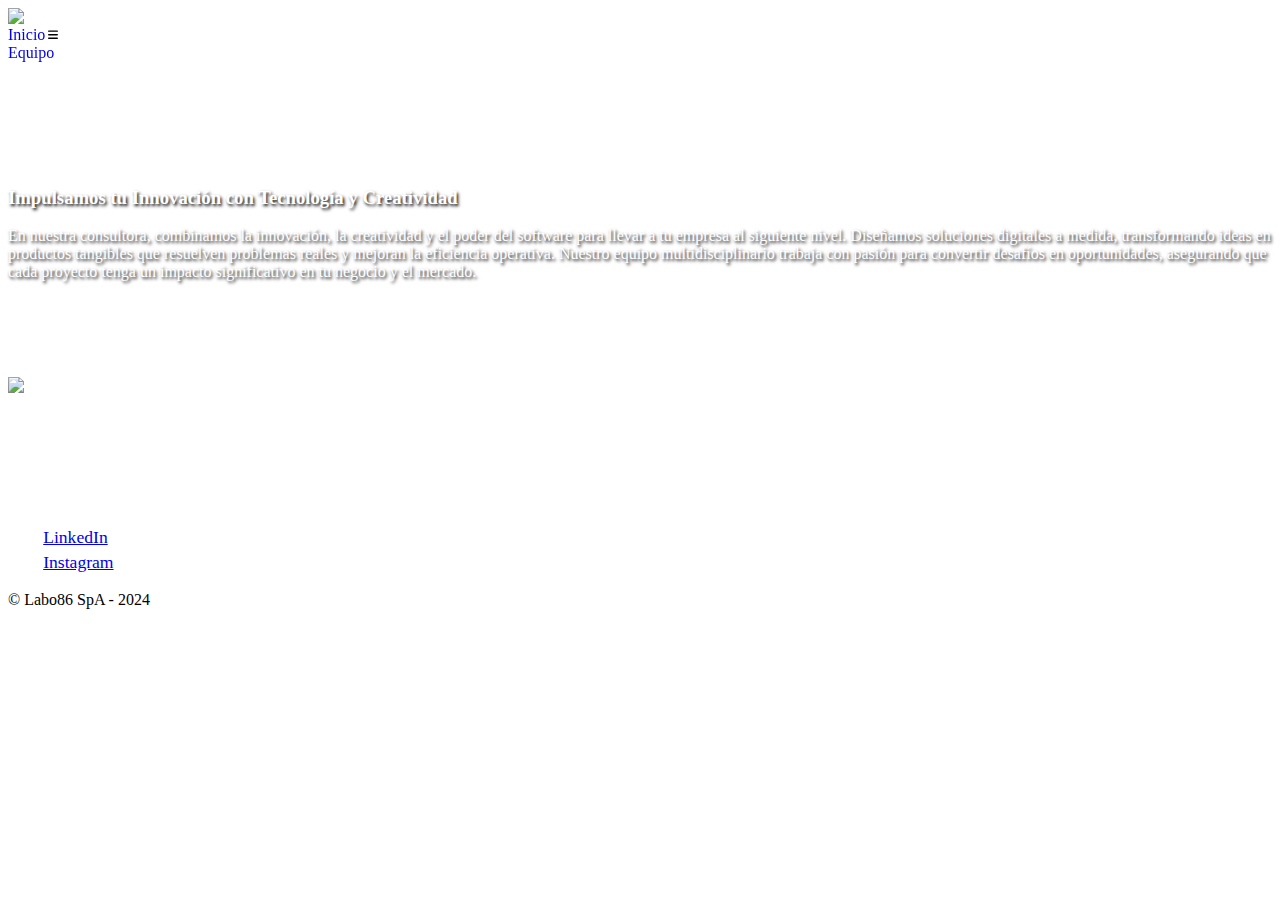
==== commit c7328c42: "labo86_website_build_and_deploy" ====
--- a/index.html
+++ b/index.html
@@ -1,866 +1 @@
-<!doctype html>
-<html lang="es">
-<head>
-            <meta charset="UTF-8">
-        <meta name="viewport"
-              content="width=device-width, user-scalable=no, initial-scale=1.0, maximum-scale=1.0, minimum-scale=1.0">
-        <meta http-equiv="X-UA-Compatible" content="ie=edge">
-        <link rel="icon" href="/images/logo/logo32x32.png" />
-            <title>LABO86 - Potenciando al Ser Humano</title>
-<meta name="description" content="Soluciones informáticas para productividad, toma de decisiones y gestión del conocimiento"/>
-<meta name="robots" content="index, nofollow"/>
-<meta name="twitter:card" content="summary" />
-<meta property="og:url" content="http://www.labo86.cl/"/>
-<meta property="og:title" content="LABO86 - Potenciando al Ser Humano"/>
-<meta property="og:locale" content="es_CL"/>
-<meta property="og:type" content="website"/>
-<meta property="og:description" content="Soluciones informáticas para productividad, toma de decisiones y gestión del conocimiento"/>
-<meta property="og:image" content="http://www.labo86.cl/images/og_image1200x1200.png"/>
-<meta property="og:image:type" content="image/png"/>
-<meta property="og:image:width" content="1200px"/>
-<meta property="og:image:height" content="1200px"/>
-
-
-
-<link href="https://fonts.googleapis.com/css2?family=Crimson+Text&display=swap" rel="stylesheet">
-<style>
-
-@keyframes brain-appear {
-    0%   {opacity:0; transform: translateY(25%) scale(0.97);}
-    100% {opacity:1; transform: translateY(25%) scale(0.97);}
-}
-
-@keyframes brain-down {
-    0%   {opacity:1; transform: translateY(25%) scale(0.97);}
-    100% {opacity:1; transform: translateY(75%) scale(0.97);}
-}
-
-@keyframes brain-pulse {
-    0%   {opacity:1; transform: translateY(75%) scale(0.97);}
-    100% {opacity:1; transform: translateY(75%) scale(1);}
-}
-
-@keyframes logo-appear {
-    0%  {opacity:0; transform: translateY(40%);}
-    100% {opacity:1; transform: translateY(20%);}
-}
-
-@keyframes title-appear {
-    0%   {opacity:0; transform: scale(1.05);}
-    100% {opacity:1; transform: scale(1);)}
-}
-
-@keyframes title-pulse {
-    0%   {opacity:1;}
-    100% {opacity:0.7;}
-}
-
-@keyframes team-image {
-    0%   {opacity:0; transform: translateY(0%);}
-    10%  {opacity:1;}
-    50%  {opacity:1;}
-    60%  {opacity:0; transform: translateY(-3%);)}
-    100% {opacity:0;}
-}
-
-.team-image {
-    position:relative;
-    width: 57%;
-}
-
-.team-image > * {
-    position:absolute;
-    width: 100%;
-    opacity:0;
-    animation: team-image 10s ease 0s normal infinite;
-}
-
-.team-image > :nth-child(1) {
-
-    animation-delay: 5s;
-}
-
-.team-member {
-    display: flex;
-    flex-direction: row-reverse;
-}
-
-@media ( max-width: 750px ) {
-
-    .team-image {
-        width:100%;
-        height:60vw;
-    }
-
-
-    .team-member {
-        flex-direction:column;
-        justify-content: center;
-    }
-}
-
-
-body {
-    font-family: 'Crimson Text', serif;
-    overflow-x:hidden;
-    font-weight: 400;
-}
-
-h1, h2 ,h3 {
-    font-weight: 500;
-}
-
-#main {
-    position: relative;
-    width: 100vmin;
-    height: 100vmin;
-    margin: auto auto 30vmin;
-}
-
-#main > * {
-    width: 100%;
-    height: 100%;
-    position: absolute;
-}
-
-.no-wrap {
-    white-space: nowrap;
-}
-
-.main-anim .brain {
-    animation:
-            brain-appear 1.0s ease-in-out 0s,
-            brain-down 1.5s ease-in-out 1.0s,
-            brain-pulse 3s ease-in-out 2.5s alternate infinite;
-}
-
-.main-anim .logo {
-    animation: logo-appear 1.5s ease-in-out 2.0s normal forwards;
-}
-
-.main-anim .title {
-    animation:
-            title-appear 2.0s ease-in-out 3.5s,
-            title-pulse 2.0s ease-in-out 5.5s alternate infinite;
-}
-
-.jumbo-title {
-
-}
-
-.brain {
-    opacity:0;
-    text-align:center;
-}
-
-.gradient-white {
-    background: linear-gradient(0deg, rgba(255,255,255,1) 0%, rgba(255,255,255,0) 25%, rgba(255,255,240,0) 100%);
-}
-
-.logo {
-    opacity:0;
-    text-align:center;
-}
-
-.title {
-    margin-top: 10vmin;
-    font-size:6vmin;
-    opacity:0;
-}
-
-#title-1 {
-
-    text-align: right;
-}
-
-#title-2 {
-    text-align: left;
-}
-
-#title-3 {
-    text-align: right;
-}
-
-#logo-image {
-    vertical-align: -3.2vmin;
-    border-style: none;
-}
-
-.jumbo-title {
-    margin-top: 28vw;
-    margin-bottom: 10vw;
-}
-
-.jumbo-title > * {
-    transform: scaleY(0);
-}
-
-.jumbo-title > :nth-child(1) {
-    font-size: max(24px, 7vw);
-    line-height: 1em;
-    transition: transform 1s;
-}
-
-.jumbo-title > :nth-child(2) {
-    font-size: max(48px, 14vw);
-    line-height: 1em;
-    transition: transform 1.2s ease 0.8s;
-}
-
-.jumbo-title-anim > * {
-    transform: scaleY(1);
-}
-
-.appear {
-    opacity: 0;
-    transition: opacity 2s;
-}
-
-.appear-anim {
-    opacity: 1;
-}
-
-.padding-box {
-    padding:max(1em,10vw);
-}
-
-.half-container {
-    width:50%;
-}
-
-.sub-line {
-    width:100%;
-    background-color: black;
-    height: 1px;
-}
-
-.section-title {
-    text-align: center;
-    width: min(100vmin, 100%);
-    margin: auto;
-}
-
-.section-title h2 {
-    font-size: max(25px, 3vw);
-    font-style:italic;
-    margin-bottom: 1.5em;
-    opacity: 0;
-    transform: translateY(-100%);
-    transition: transform 1s ease;
-}
-
-.section-title .sub-line {
-    transform: scaleX(0);
-    transition: transform 1s ease 0.5s;
-    margin-bottom: 3em;
-}
-
-.section-title-anim  h2 {
-    opacity: 1;
-    transform: translateX(0);
-}
-
-.section-title-anim  .sub-line {
-    transform: scaleX(1);
-}
-
-.important {
-    font-size: max(1.4em,2.5vw);
-    line-height: 2em;
-    text-align:center;
-}
-
-.concept-par {
-    font-size: max(1em,2vw);
-    line-height: 2em;
-}
-
-
-
-.section-description {
-    font-size: max(1.2em,2.0vw);
-    line-height: 2em;
-    text-align:center;
-}
-
-.lead-par {
-    margin-bottom: 2em;
-}
-
-.lead-par em {
-    font-weight: bold;
-}
-
-a {
-    color: black;
-    text-decoration: underline;
-}
-
-a:hover {
-    color: black;
-    text-decoration: none;
-}
-
-a:active {
-    color:black;
-}
-
-
-.important em {
-    font-weight: bold;
-}
-
-.important-anim  > :nth-child(1) {
-    opacity: 1;
-
-}
-
-.important-anim  > :nth-child(2) {
-    opacity: 1;
-    transition-delay:1s;
-}
-
-.important-anim  > :nth-child(3) {
-    opacity: 1;
-    transition-delay:2s;
-}
-
-.important-anim  > :nth-child(4) {
-    opacity: 1;
-    transition-delay:3s;
-}
-
-ul {
-    list-style-type: none;
-}
-
-#creativity {
-    width: 100vw;
-    height: 100vw;
-}
-
-#creativity > div {
-    position:relative;
-    width: 100%;
-    height: 100%;
-}
-
-#creativity > div > div {
-    position:absolute;
-    width:100%;
-    height:100%
-}
-
-#creativity > div > div > div {
-    position:absolute;
-    top: 45%;
-    left: 45%;
-    width: 10%;
-    height: 10%;
-    background-color: #66666699;
-    border-radius: 50%;
-    animation-name: creativity-box;
-    animation-iteration-count: infinite;
-}
-
-
-@keyframes creativity-box {
-    0%  {opacity:0; transform: translateX(0%);}
-    10%  {opacity:1;}
-    50%  {opacity:1}
-    100% {opacity:0; transform: translateX(500%) scale(1.2);}
-}
-
-#ergonomy {
-    width: 100vw;
-    height: 100vw;
-}
-
-#ergonomy > div {
-    position:relative;
-    width: 100%;
-    height: 100%;
-}
-
-#ergonomy > div > div {
-    position:absolute;
-    width: 10%;
-    height: 10%;
-    background-color: #66666699;
-    border-radius: 50%;
-    animation-name: ergonomy-box;
-    animation-iteration-count: infinite;
-}
-
-@keyframes ergonomy-box {
-    0%  {opacity:0; transform: translateX(0%);}
-    10%  {opacity:1;}
-    50%  {opacity:1}
-    100% {opacity:0; transform: translateX(1000%);}
-}
-
-
-#affect {
-    width: 100vw;
-    height: 100vw;
-}
-
-#affect > div {
-    position:relative;
-    width: 100%;
-    height: 100%;
-}
-
-#affect > div > div {
-    position:absolute;
-    width:100%;
-    height:100%;
-    animation-name: affect-box;
-    animation-timing-function: linear;
-    animation-iteration-count: infinite;
-}
-
-#affect > div > div > div {
-    position:absolute;
-    top: 45%;
-    left: 45%;
-    width: 10%;
-    height: 10%;
-    border-radius: 50%;
-    background-color: #66666699;
-
-}
-
-@keyframes affect-box {
-    0%  {transform: rotate(0deg);}
-    100% {transform: rotate(360deg)}
-}
-
-
-@media ( max-width: 500px ) {
-
-    .half-container {
-        width:100%;
-    }
-}
-</style>
-</head>
-<body>
-    <div id="main">
-    <canvas id="lines"></canvas>
-    <div class="gradient-white"></div>
-    <div class="logo">
-        <div>
-            <span style="font-size:10vmin">LABO</span>
-            <img id="logo-image" width="17%" data-src="/images/logo.png" alt="Logotipo">
-        </div>
-        <h1 class="title">Potenciando al <span class="no-wrap">Ser Humano</span></h1>
-    </div>
-    <div class="brain">
-        <img id="brain-image" width="75%" data-src="/images/brain.png" alt="Cerebro">
-    </div>
-</div>
-<div class="padding-box">
-    <div class="important ward" data-anim="important-anim" data-obs-thres=0.25>
-        <span class="appear">
-            Porque no podemos esperar
-            <span class="no-wrap">resultados diferentes</span>
-            si siempre hacemos
-            <span class="no-wrap">lo mismo</span>,
-        </span>
-        <span class="appear">
-            <span class="no-wrap">en <em>LABO86</em></span>
-            desarrollamos
-            <span class="no-wrap"><em>soluciones informáticas</em></span>
-        </span>
-        <span class="appear">
-            para
-            <span class="no-wrap">los problemas de</span>
-            <span class="no-wrap">productividad personal y grupal</span>,
-        </span>
-        <span class="appear">
-            <span class="no-wrap"><em>sin miedo</em> a romper</span>
-            <span class="no-wrap">los paradigmas culturales</span>
-            contemporáneos.
-
-        </span>
-    </div>
-</div>
-<div class="padding-box">
-    <div class="section-title ward" data-anim="section-title-anim" data-obs-thres=1>
-        <h2>Visión</h2>
-        <div class="sub-line"></div>
-    </div>
-    <p class="lead-par appear section-description ward" data-anim="appear-anim" data-obs-thres=1>
-        El <em>ser humano</em> es la entidad transformadora por excelencia de la realidad.
-    </p>
-    <p class="lead-par appear section-description ward" data-anim="appear-anim" data-obs-thres=1>
-        Sin embargo, nuestra capacidad transformadora se ve mermada por las <em>actuales ineficiencias</em> en los procesos de <span class="no-wrap">toma de decisiones</span> y <span class="no-wrap">gestión del conocimiento</span>.
-    </p>
-    <p class="lead-par appear section-description ward" data-anim="appear-anim" data-obs-thres=1>
-        Creemos que con una <em>vocación científica</em> y una <em><a href="https://es.wikipedia.org/wiki/Pensamiento_sist%C3%A9mico">perspectiva holística</a></em> podemos encontrar nuevas formas de resolver estas ineficiencias y permitir a la humanidad dar un <em>nuevo salto hacia el progreso</em>.
-    </p>
-</div>
-<div class="padding-box">
-    <div class="section-title ward" data-anim="section-title-anim" data-obs-thres=1>
-        <h2>Nuestros conceptos</h2>
-        <div class="sub-line"></div>
-    </div>
-    <div class="appear section-description ward" data-anim="appear-anim" data-obs-thres=1>
-        Son la forma en que se expresa <span class="no-wrap">nuestra visión</span>, ya sea en el proceso de <span class="no-wrap">ideación y desarrollo</span> de <span class="no-wrap">nuestras soluciones</span>, como en la experiencia que <span class="no-wrap">nuestros usuarios</span> tienen al utilizarlas.
-    </div>
-
-    <div style="position: relative; width: 0; height: 0; opacity:0.5; transform: translate(-50vw, -10vw)">
-    <div id="creativity">
-        <div>
-                    <div style="transform:rotate(0deg)">
-                <div style="animation-duration:9.8s"></div>
-            </div>
-                    <div style="transform:rotate(20deg)">
-                <div style="animation-duration:10.4s"></div>
-            </div>
-                    <div style="transform:rotate(40deg)">
-                <div style="animation-duration:3.6s"></div>
-            </div>
-                    <div style="transform:rotate(60deg)">
-                <div style="animation-duration:5.6s"></div>
-            </div>
-                    <div style="transform:rotate(80deg)">
-                <div style="animation-duration:5.0s"></div>
-            </div>
-                    <div style="transform:rotate(100deg)">
-                <div style="animation-duration:5.3s"></div>
-            </div>
-                    <div style="transform:rotate(120deg)">
-                <div style="animation-duration:3.8s"></div>
-            </div>
-                    <div style="transform:rotate(140deg)">
-                <div style="animation-duration:3.6s"></div>
-            </div>
-                    <div style="transform:rotate(160deg)">
-                <div style="animation-duration:3.6s"></div>
-            </div>
-                    <div style="transform:rotate(180deg)">
-                <div style="animation-duration:4.8s"></div>
-            </div>
-                    <div style="transform:rotate(200deg)">
-                <div style="animation-duration:3.1s"></div>
-            </div>
-                    <div style="transform:rotate(220deg)">
-                <div style="animation-duration:6.0s"></div>
-            </div>
-                    <div style="transform:rotate(240deg)">
-                <div style="animation-duration:3.8s"></div>
-            </div>
-                    <div style="transform:rotate(260deg)">
-                <div style="animation-duration:10.6s"></div>
-            </div>
-                    <div style="transform:rotate(280deg)">
-                <div style="animation-duration:9.1s"></div>
-            </div>
-                    <div style="transform:rotate(300deg)">
-                <div style="animation-duration:4.5s"></div>
-            </div>
-                    <div style="transform:rotate(320deg)">
-                <div style="animation-duration:8.9s"></div>
-            </div>
-                    <div style="transform:rotate(340deg)">
-                <div style="animation-duration:4.0s"></div>
-            </div>
-                </div>
-    </div>
-    </div>
-
-    <h1 id="title-1" class="jumbo-title ward" data-anim="jumbo-title-anim" data-obs-thres=1>
-        <div>Creatividad</div>
-        <div>Concreta</div>
-    </h1>
-    <div class="appear ward" style="display:flex;justify-content:right" data-anim="appear-anim" data-obs-thres=0.25>
-        <div class="half-container">
-            <p class="concept-par">
-                <strong>La mente humana es el único computador capaz de imaginar</strong>.
-                Para poder aprovecharla, eliminamos la ambigüedad de los procesos creativos y de ideación,
-                proponiendo herramientas eficientes, ágiles y medibles,
-                que ofrecen resultados en procesos de innovación, desarrollo y diseño.
-            </p>
-        </div>
-    </div>
-
-    <div style="position: relative; width: 0; height: 0; opacity:0.5; transform: translate(50vw, -10vw)">
-        <div id="affect">
-            <div>
-                                    <div style="animation-duration:12s;">
-                                                <div style="transform:translate(277%, 0%)"></div>
-                    </div>
-                                    <div style="animation-duration:13s;">
-                                                <div style="transform:translate(398%, 230%)"></div>
-                    </div>
-                                    <div style="animation-duration:9s;">
-                                                <div style="transform:translate(243%, 421%)"></div>
-                    </div>
-                                    <div style="animation-duration:20s;">
-                                                <div style="transform:translate(0%, 357%)"></div>
-                    </div>
-                                    <div style="animation-duration:12s;">
-                                                <div style="transform:translate(-191%, 331%)"></div>
-                    </div>
-                                    <div style="animation-duration:12s;">
-                                                <div style="transform:translate(-299%, 173%)"></div>
-                    </div>
-                                    <div style="animation-duration:14s;">
-                                                <div style="transform:translate(-307%, 0%)"></div>
-                    </div>
-                                    <div style="animation-duration:8s;">
-                                                <div style="transform:translate(-267%, -154%)"></div>
-                    </div>
-                                    <div style="animation-duration:16s;">
-                                                <div style="transform:translate(-220%, -380%)"></div>
-                    </div>
-                                    <div style="animation-duration:11s;">
-                                                <div style="transform:translate(-0%, -285%)"></div>
-                    </div>
-                                    <div style="animation-duration:17s;">
-                                                <div style="transform:translate(222%, -385%)"></div>
-                    </div>
-                                    <div style="animation-duration:6s;">
-                                                <div style="transform:translate(416%, -240%)"></div>
-                    </div>
-                            </div>
-        </div>
-    </div>
-
-    <h1 id="title-2" class="jumbo-title ward" data-anim="jumbo-title-anim" data-obs-thres=1>
-        <div>Productividad</div>
-        <div>Afectiva</div>
-    </h1>
-    <div class="appear ward" data-anim="appear-anim" data-obs-thres=0.25>
-        <div class="half-container">
-            <p class="concept-par">
-                <strong>Las emociones son parte importante de la cognición</strong>. Ellas son la fuente de lo que queremos cambiar y la recompensa sobre lo hacemos bien.
-                Por esta razón, aplicamos conceptos de las <a class="no-wrap" href="https://en.wikipedia.org/wiki/Affective_science">ciencias afectivas</a>
-                para proveer retroalimentación emocional,
-                permitiendo una nueva forma de análisis de los procesos productivos.
-        </div>
-    </div>
-
-    <div style="position: relative; width: 0; height: 0; opacity:0.5; transform: translate(-50vw, -10vw)">
-        <div id="ergonomy">
-            <div>
-                                    <div style="top:0%;animation-duration:9.4s"></div>
-                                    <div style="top:5%;animation-duration:3.4s"></div>
-                                    <div style="top:10%;animation-duration:4.3s"></div>
-                                    <div style="top:15%;animation-duration:5.6s"></div>
-                                    <div style="top:20%;animation-duration:3.5s"></div>
-                                    <div style="top:25%;animation-duration:5.1s"></div>
-                                    <div style="top:30%;animation-duration:5.0s"></div>
-                                    <div style="top:35%;animation-duration:3.6s"></div>
-                                    <div style="top:40%;animation-duration:3.1s"></div>
-                                    <div style="top:45%;animation-duration:5.7s"></div>
-                                    <div style="top:50%;animation-duration:3.3s"></div>
-                                    <div style="top:55%;animation-duration:5.1s"></div>
-                                    <div style="top:60%;animation-duration:6.4s"></div>
-                                    <div style="top:65%;animation-duration:7.3s"></div>
-                                    <div style="top:70%;animation-duration:5.5s"></div>
-                                    <div style="top:75%;animation-duration:9.1s"></div>
-                                    <div style="top:80%;animation-duration:7.2s"></div>
-                                    <div style="top:85%;animation-duration:10.2s"></div>
-                                    <div style="top:90%;animation-duration:10.3s"></div>
-                                    <div style="top:95%;animation-duration:5.9s"></div>
-                            </div>
-        </div>
-    </div>
-
-    <h1 id="title-3" class="jumbo-title ward" data-anim="jumbo-title-anim" data-obs-thres=1>
-        <div>Ergonomía</div>
-        <div>Cognitiva</div>
-    </h1>
-    <div class="appear ward" style="display:flex;justify-content:right" data-anim="appear-anim" data-obs-thres=0.25>
-        <div class="half-container">
-            <p class="concept-par">
-                <strong>Los sistemas están hecho para las personas y no las personas para los sistemas</strong>.
-                Por eso, utilizamos resultados de la <a class="no-wrap" href="https://en.wikipedia.org/wiki/Human_factors_and_ergonomics">ingeniería de factores humanos</a>
-                para reducir la carga cognitiva de los procesos,
-                entregando experiencias de usuario superiores.
-        </div>
-    </div>
-</div>
-<div class="padding-box">
-    <div class="section-title ward" style="margin-bottom:5em" data-anim="section-title-anim" data-obs-thres=1>
-        <h2>Equipo</h2>
-        <div class="sub-line"></div>
-    </div>
-    <div class="team-member">
-        <div class="team-image">
-            <img src="/images/team/edwin/portrait.jpg" alt="Retrato de Edwin">
-            <img src="/images/team/edwin/working.jpg" alt="Edwin trabajando">
-        </div>
-    <div class="appear ward concept-par" style="text-align:center;padding-left:1em;padding-right:1em;" data-anim="appear-anim" data-obs-thres=1>
-        <h3><em>Edwin Rodríguez-León</em></h3>
-        <ul style="padding:0">
-            <li><strong>Fundador</strong></li>
-            <li>Ingeniero Civíl Informático</li>
-            <li>Magíster(c) en Innovación y <span class="no-wrap">Emprendimiento Tecnológico</span></li>
-        </ul>
-    </div>
-    </div>
-</div>
-<div class="padding-box">
-    <div class="section-title ward" data-anim="section-title-anim" data-obs-thres=1>
-        <h2>Contacto</h2>
-        <div class="sub-line"></div>
-    </div>
-    <div style="display:flex;flex-direction:column;text-align:center">
-        <div style="margin-bottom:2em" class="appear section-description ward" data-anim="appear-anim" data-obs-thres=1>
-            Contactanos a nuestro correo electrónico:
-        </div>
-        <a style="font-size:max(1.5em,2.5vw);margin-bottom:3em;letter-spacing:0.1em;" href="mailto:contacto@labo86.cl">contacto@labo86.cl</a>
-        <div style="margin-bottom:2em" class="appear section-description ward" data-anim="appear-anim" data-obs-thres=1>
-            Y siguenos en nuestras redes sociales para estar al tanto de nuestros últimos avances.
-        </div>
-        <a style="font-size:max(1.5em,2.5vw);letter-spacing:0.1em;text-transform:uppercase;margin-bottom:1em;" href="https://www.facebook.com/labo86">Facebook</a>
-        <a style="font-size:max(1.5em,2.5vw);letter-spacing:0.1em;text-transform:uppercase;margin-bottom:1em;" href="">Instagram</a>
-    </div>
-</div>
-<footer class="padding-box">
-    <div class="section-title ward" data-anim="section-title-anim" data-obs-thres=1>
-        <div class="sub-line" style="height:2px"></div>
-    </div>
-    <div style="margin-top:4em;display:flex;flex-direction:column;text-align:center;justify-content:center">
-        <div>
-        <img id="logo-image" width="70" src="/images/logo.png" alt="Logotipo">
-        </div>
-        <div style="color:grey;font-size:1em;font-weight:bold;margin-top:2em;letter-spacing:0.3em;text-transform:uppercase">Labo86 SpA © <time datetime="2020">2020</time></div>
-    </div>
-</footer>
-<script>
-    let canvas = new class {
-        constructor() {
-            this.canvas =  document.getElementById('lines');
-            this.ctx = this.canvas.getContext('2d');
-            this.number_elements = 25;
-            this.size = 200;
-            this.element_list = [];
-            this.gradient = this.createGradient();
-
-            this.canvas.height = this.size;
-            this.canvas.width = this.size;
-        }
-
-        createGradient() {
-            let height = this.size;
-            let canvas = document.createElement('canvas');
-            let ctx = canvas.getContext('2d');
-            let grd = ctx.createLinearGradient(0,0, 0, height);
-            grd.addColorStop(1, "rgba(0,0,0,0)");
-            grd.addColorStop(0, "rgba(0,0,0,0.2)");
-
-            canvas.width = 1;
-            canvas.height = 200;
-
-            // Fill with gradient
-            ctx.fillStyle = grd;
-            ctx.fillRect(0, 0, 1, height);
-
-            return canvas;
-        }
-
-        initRain() {
-            let size = this.size;
-            for (let i = 0; i < this.number_elements; i++) {
-
-                let speed = this.random(1, 5);
-
-                this.element_list.push({
-                    x: this.random(0, size),
-                    y: size + this.random(0, size),
-                    length: Math.floor(speed * size / 4 ),
-                    opacity: Math.random() * 0.2,
-                    speed: speed
-                });
-            }
-        }
-
-        update() {
-            let size = this.size;
-            let ctx = this.ctx;
-            ctx.clearRect(0, 0, size, size);
-
-            for (let line of this.element_list ) {
-                this.updateLine(line);
-            }
-        }
-
-        updateLine(line) {
-            let ctx = this.ctx;
-            let size = this.size;
-            if (line.y + line.length <= 0) {
-                line.x = this.random(0, size),
-                line.y = size;
-                line.speed = this.random(1, 3);
-                line.length = Math.floor(line.speed * size / 4 )
-            } else {
-                line.y -= line.speed;
-            }
-            ctx.drawImage(this.gradient, line.x, line.y, 1, line.length);
-        }
-
-        random(min, max) {
-            return Math.random() * (max - min + 1) + min;
-        }
-
-        start() {
-            canvas.initRain();
-            let self = this;
-            let loop = function() {
-                self.update();
-                requestAnimationFrame(loop);
-            };
-            loop();
-        }
-    };
-
-
-let image_loaded = 0;
-
-let image_1 = document.getElementById('brain-image');
-let image_2 = document.getElementById('logo-image');
-image_1.addEventListener('load', function() {
-    image_loaded++;
-    play_animation();
-});
-image_2.addEventListener('load', function() {
-    image_loaded++;
-    play_animation();
-});
-image_1.src = image_1.getAttribute('data-src');
-image_2.src = image_2.getAttribute('data-src');
-
-
-function play_animation() {
-    if ( image_loaded < 2 ) return;
-    document.getElementById('main').classList.add('main-anim');
-    setTimeout(function() {
-        canvas.start();
-    }, 1200);
-}
-
-function observeView(element) {
-    let threshold = parseFloat(element.getAttribute('data-obs-thres'));
-    let observer = new IntersectionObserver(function(entries) {
-        for ( let entry of entries ) {
-            if ( entry.isIntersecting ) {
-                let anim = entry.target.getAttribute('data-anim');
-                entry.target.classList.add(anim);
-            }
-        }
-    }, { threshold: [threshold] });
-    observer.observe(element);
-    return observer;
-}
-for ( let element of document.querySelectorAll('.ward') ) {
-    observeView(element);
-}
-
-</script>
-</body>
-</html>
+<!DOCTYPE html><html lang="es"><head><meta charSet="utf-8"/><meta name="viewport" content="width=device-width, initial-scale=1"/><link rel="preload" href="/_next/static/media/d86cb100f71d6b8d-s.p.woff2" as="font" crossorigin="" type="font/woff2"/><link rel="preload" href="/_next/static/media/f1c58dedecee123b-s.p.woff2" as="font" crossorigin="" type="font/woff2"/><link rel="stylesheet" href="/_next/static/css/cdeb7c935d3fe7c7.css" data-precedence="next"/><link rel="stylesheet" href="/_next/static/css/635b26bf88916a80.css" data-precedence="next"/><link rel="preload" as="script" fetchPriority="low" href="/_next/static/chunks/webpack-dacd5581f021d5b4.js"/><script src="/_next/static/chunks/fd9d1056-7d9b70e9456442b8.js" async=""></script><script src="/_next/static/chunks/117-c081b849ac67feaa.js" async=""></script><script src="/_next/static/chunks/main-app-b6346571961ade96.js" async=""></script><script src="/_next/static/chunks/878-970612e19c614614.js" async=""></script><script src="/_next/static/chunks/402-f2af0774e82bbbf1.js" async=""></script><script src="/_next/static/chunks/app/layout-8e9969f1b7aa7d9d.js" async=""></script><title>Labo86</title><meta name="description" content="Consultora en desarrollo de software e innovación; Concepción, Chile."/><meta name="keywords" content="desarrollo de software,programación,innovación,videojuegos,emprendimiento,aplicaciones moviles"/><meta property="og:title" content="Labo86"/><meta property="og:description" content="Consultora en desarrollo de software e innovación; Concepción, Chile."/><meta property="og:image:type" content="image/jpeg"/><meta property="og:image:width" content="1200"/><meta property="og:image:height" content="630"/><meta property="og:image" content="https://www.labo86.cl/opengraph-image.jpg?749b28546f2c583a"/><meta name="twitter:card" content="summary_large_image"/><meta name="twitter:title" content="Labo86"/><meta name="twitter:description" content="Consultora en desarrollo de software e innovación; Concepción, Chile."/><meta name="twitter:image:type" content="image/jpeg"/><meta name="twitter:image:width" content="1200"/><meta name="twitter:image:height" content="1200"/><meta name="twitter:image" content="https://www.labo86.cl/twitter-image.jpg?63c6c9f7770e0eb2"/><link rel="icon" href="/icon.png?a27dbff1ca63c669" type="image/png" sizes="180x180"/><meta name="next-size-adjust"/><script src="/_next/static/chunks/polyfills-42372ed130431b0a.js" noModule=""></script></head><body><div class="PageLayout_root__VjPfh PageLayout_background__YlN76 __className_0f5451"><nav class="Nav_root__vkMku Nav_background__nYFx3" style="position:fixed"><section class="Section_section__I3UPn "><div><div class="Layout_rowLayout__utuyK" style="height:100%"><div class="stdPad"><img alt="Logo" loading="lazy" width="1200" height="342" decoding="async" data-nimg="1" class="Nav_logoFx__NERAQ" style="color:transparent" src="/_next/static/media/logo_color.494fae05.png"/></div><div style="flex-grow:1"></div></div></div></section><section class="Section_section__I3UPn "><div><div style="position:relative"><div class="Layout_rowLayout__utuyK" style="width:100%;flex-direction:row;overflow:hidden"><div><a style="text-decoration:none" href="/"><div class="Nav_navItem__fC5EA">Inicio</div></a></div><div><a style="text-decoration:none" href="/team"><div class="Nav_navItem__fC5EA">Equipo</div></a></div><div style="flex-grow:1"></div></div><div class="Nav_menuButton__yktAm" style="position:absolute;top:0;right:0"><span style="display:inline-block;width:10px;height:10px"><svg xmlns="http://www.w3.org/2000/svg" viewBox="0 0 448 512" fill="black"><path d="M0 96c0-17.7 14.3-32 32-32h384c17.7 0 32 14.3 32 32s-14.3 32-32 32H32c-17.7 0-32-14.3-32-32m0 160c0-17.7 14.3-32 32-32h384c17.7 0 32 14.3 32 32s-14.3 32-32 32H32c-17.7 0-32-14.3-32-32m448 160c0 17.7-14.3 32-32 32H32c-17.7 0-32-14.3-32-32s14.3-32 32-32h384c17.7 0 32 14.3 32 32"></path></svg></span></div></div></div></section></nav><div style="height:10rem"></div><section class="Section_section__I3UPn " style="background-image:url(/_next/static/media/background_hero.be0be8d3.jpg);background-position:center;background-size:cover"><div><div class="Main_sectionPad__pdVrT"><div class="Layout_responsiveRowLayout__ekGcg"><div class="TextBox_textBox__nDRVv" style="color:white;min-width:40%;align-self:flex-end;text-shadow:0.1em 0.1em 0.2em black"><h3>Impulsamos tu Innovación con Tecnología y Creatividad</h3><p>En nuestra consultora, combinamos la innovación, la creatividad y el poder del software para llevar a tu empresa al siguiente nivel. Diseñamos soluciones digitales a medida, transformando ideas en productos tangibles que resuelven problemas reales y mejoran la eficiencia operativa. Nuestro equipo multidisciplinario trabaja con pasión para convertir desafíos en oportunidades, asegurando que cada proyecto tenga un impacto significativo en tu negocio y el mercado.</p></div><div class="page_heroVideoContainer___8Wiw"></div></div></div></div></section><footer class="__className_d7c5b4 Footer_root__o94se"><section class="Section_section__I3UPn "><div><div class="Footer_sectionVPad__J2Cfs"><div class="Footer_sectionPad__BDazp" style="padding-top:5rem"><div class="Layout_responsiveRowLayout__ekGcg"><div class="TextBox_textBox__nDRVv" style="text-align:left;height:8em"><img alt="Labo86" loading="lazy" width="249" height="200" decoding="async" data-nimg="1" style="color:transparent;width:auto;height:60%" src="/_next/static/media/logo_white.db59d55f.png"/></div><div class="TextBox_textBox__nDRVv" style="font-size:1.1em"><ul style="list-style:none;padding-left:0"><li><span style="display:inline-block;width:1em;height:1em;padding-right:1em"><svg xmlns="http://www.w3.org/2000/svg" viewBox="0 0 448 512" fill="white"><path d="M416 32H31.9C14.3 32 0 46.5 0 64.3v383.4C0 465.5 14.3 480 31.9 480H416c17.6 0 32-14.5 32-32.3V64.3c0-17.8-14.4-32.3-32-32.3M135.4 416H69V202.2h66.5V416zm-33.2-243c-21.3 0-38.5-17.3-38.5-38.5S80.9 96 102.2 96c21.2 0 38.5 17.3 38.5 38.5 0 21.3-17.2 38.5-38.5 38.5m282.1 243h-66.4V312c0-24.8-.5-56.7-34.5-56.7-34.6 0-39.9 27-39.9 54.9V416h-66.4V202.2h63.7v29.2h.9c8.9-16.8 30.6-34.5 62.9-34.5 67.2 0 79.7 44.3 79.7 101.9z"></path></svg></span><a href="https://www.linkedin.com/company/labo86">LinkedIn</a></li><li><span style="display:inline-block;width:1em;height:1em;padding-right:1em"><svg xmlns="http://www.w3.org/2000/svg" viewBox="0 0 448 512" fill="white"><path d="M224.1 141c-63.6 0-114.9 51.3-114.9 114.9s51.3 114.9 114.9 114.9S339 319.5 339 255.9 287.7 141 224.1 141m0 189.6c-41.1 0-74.7-33.5-74.7-74.7s33.5-74.7 74.7-74.7 74.7 33.5 74.7 74.7-33.6 74.7-74.7 74.7m146.4-194.3c0 14.9-12 26.8-26.8 26.8-14.9 0-26.8-12-26.8-26.8s12-26.8 26.8-26.8 26.8 12 26.8 26.8m76.1 27.2c-1.7-35.9-9.9-67.7-36.2-93.9-26.2-26.2-58-34.4-93.9-36.2-37-2.1-147.9-2.1-184.9 0-35.8 1.7-67.6 9.9-93.9 36.1s-34.4 58-36.2 93.9c-2.1 37-2.1 147.9 0 184.9 1.7 35.9 9.9 67.7 36.2 93.9s58 34.4 93.9 36.2c37 2.1 147.9 2.1 184.9 0 35.9-1.7 67.7-9.9 93.9-36.2 26.2-26.2 34.4-58 36.2-93.9 2.1-37 2.1-147.8 0-184.8M398.8 388c-7.8 19.6-22.9 34.7-42.6 42.6-29.5 11.7-99.5 9-132.1 9s-102.7 2.6-132.1-9c-19.6-7.8-34.7-22.9-42.6-42.6-11.7-29.5-9-99.5-9-132.1s-2.6-102.7 9-132.1c7.8-19.6 22.9-34.7 42.6-42.6 29.5-11.7 99.5-9 132.1-9s102.7-2.6 132.1 9c19.6 7.8 34.7 22.9 42.6 42.6 11.7 29.5 9 99.5 9 132.1s2.7 102.7-9 132.1"></path></svg></span><a href="https://www.instagram.com/labo_86">Instagram</a></li></ul></div></div></div></div></div></section><section class="Section_section__I3UPn "><div><div class="Footer_sectionVPad__J2Cfs"><h1 class="Footer_sectionPad__BDazp" style="font-size:1em;font-weight:500">© Labo86 SpA - 2024</h1></div></div></section></footer></div><script src="/_next/static/chunks/webpack-dacd5581f021d5b4.js" async=""></script><script>(self.__next_f=self.__next_f||[]).push([0]);self.__next_f.push([2,null])</script><script>self.__next_f.push([1,"1:HL[\"/_next/static/media/d86cb100f71d6b8d-s.p.woff2\",\"font\",{\"crossOrigin\":\"\",\"type\":\"font/woff2\"}]\n2:HL[\"/_next/static/media/f1c58dedecee123b-s.p.woff2\",\"font\",{\"crossOrigin\":\"\",\"type\":\"font/woff2\"}]\n3:HL[\"/_next/static/css/cdeb7c935d3fe7c7.css\",\"style\"]\n4:HL[\"/_next/static/css/635b26bf88916a80.css\",\"style\"]\n"])</script><script>self.__next_f.push([1,"5:I[2846,[],\"\"]\n7:I[3203,[\"878\",\"static/chunks/878-970612e19c614614.js\",\"402\",\"static/chunks/402-f2af0774e82bbbf1.js\",\"185\",\"static/chunks/app/layout-8e9969f1b7aa7d9d.js\"],\"Nav\"]\n8:I[4707,[],\"\"]\n9:I[6423,[],\"\"]\na:I[5878,[\"878\",\"static/chunks/878-970612e19c614614.js\",\"402\",\"static/chunks/402-f2af0774e82bbbf1.js\",\"185\",\"static/chunks/app/layout-8e9969f1b7aa7d9d.js\"],\"Image\"]\nc:I[1060,[],\"\"]\nd:[]\n"])</script><script>self.__next_f.push([1,"0:[\"$\",\"$L5\",null,{\"buildId\":\"Xij4uaMm_ZMjmfv8XfGNa\",\"assetPrefix\":\"\",\"urlParts\":[\"\",\"\"],\"initialTree\":[\"\",{\"children\":[\"__PAGE__\",{}]},\"$undefined\",\"$undefined\",true],\"initialSeedData\":[\"\",{\"children\":[\"__PAGE__\",{},[[\"$L6\",[\"$\",\"section\",null,{\"className\":\"Section_section__I3UPn \",\"style\":{\"backgroundImage\":\"url(/_next/static/media/background_hero.be0be8d3.jpg)\",\"backgroundPosition\":\"center\",\"backgroundSize\":\"cover\"},\"children\":[\"$\",\"div\",null,{\"children\":[\"$\",\"div\",null,{\"className\":\"Main_sectionPad__pdVrT\",\"children\":[\"$\",\"div\",null,{\"className\":\"Layout_responsiveRowLayout__ekGcg\",\"style\":{},\"children\":[[\"$\",\"div\",null,{\"className\":\"TextBox_textBox__nDRVv\",\"style\":{\"color\":\"white\",\"minWidth\":\"40%\",\"alignSelf\":\"flex-end\",\"textShadow\":\"0.1em 0.1em 0.2em black\"},\"children\":[[\"$\",\"h3\",null,{\"children\":\"Impulsamos tu Innovación con Tecnología y Creatividad\"}],[\"$\",\"p\",null,{\"children\":\"En nuestra consultora, combinamos la innovación, la creatividad y el poder del software para llevar a tu empresa al siguiente nivel. Diseñamos soluciones digitales a medida, transformando ideas en productos tangibles que resuelven problemas reales y mejoran la eficiencia operativa. Nuestro equipo multidisciplinario trabaja con pasión para convertir desafíos en oportunidades, asegurando que cada proyecto tenga un impacto significativo en tu negocio y el mercado.\"}]]}],[\"$\",\"div\",null,{\"className\":\"page_heroVideoContainer___8Wiw\"}]]}]}]}]}],[[\"$\",\"link\",\"0\",{\"rel\":\"stylesheet\",\"href\":\"/_next/static/css/635b26bf88916a80.css\",\"precedence\":\"next\",\"crossOrigin\":\"$undefined\"}]]],null],null]},[[[[\"$\",\"link\",\"0\",{\"rel\":\"stylesheet\",\"href\":\"/_next/static/css/cdeb7c935d3fe7c7.css\",\"precedence\":\"next\",\"crossOrigin\":\"$undefined\"}]],[\"$\",\"html\",null,{\"lang\":\"es\",\"children\":[\"$\",\"body\",null,{\"children\":[\"$\",\"div\",null,{\"className\":\"PageLayout_root__VjPfh PageLayout_background__YlN76 __className_0f5451\",\"children\":[[\"$\",\"$L7\",null,{}],[\"$\",\"div\",null,{\"style\":{\"height\":\"10rem\"}}],[\"$\",\"$L8\",null,{\"parallelRouterKey\":\"children\",\"segmentPath\":[\"children\"],\"error\":\"$undefined\",\"errorStyles\":\"$undefined\",\"errorScripts\":\"$undefined\",\"template\":[\"$\",\"$L9\",null,{}],\"templateStyles\":\"$undefined\",\"templateScripts\":\"$undefined\",\"notFound\":[[\"$\",\"title\",null,{\"children\":\"404: This page could not be found.\"}],[\"$\",\"div\",null,{\"style\":{\"fontFamily\":\"system-ui,\\\"Segoe UI\\\",Roboto,Helvetica,Arial,sans-serif,\\\"Apple Color Emoji\\\",\\\"Segoe UI Emoji\\\"\",\"height\":\"100vh\",\"textAlign\":\"center\",\"display\":\"flex\",\"flexDirection\":\"column\",\"alignItems\":\"center\",\"justifyContent\":\"center\"},\"children\":[\"$\",\"div\",null,{\"children\":[[\"$\",\"style\",null,{\"dangerouslySetInnerHTML\":{\"__html\":\"body{color:#000;background:#fff;margin:0}.next-error-h1{border-right:1px solid rgba(0,0,0,.3)}@media (prefers-color-scheme:dark){body{color:#fff;background:#000}.next-error-h1{border-right:1px solid rgba(255,255,255,.3)}}\"}}],[\"$\",\"h1\",null,{\"className\":\"next-error-h1\",\"style\":{\"display\":\"inline-block\",\"margin\":\"0 20px 0 0\",\"padding\":\"0 23px 0 0\",\"fontSize\":24,\"fontWeight\":500,\"verticalAlign\":\"top\",\"lineHeight\":\"49px\"},\"children\":\"404\"}],[\"$\",\"div\",null,{\"style\":{\"display\":\"inline-block\"},\"children\":[\"$\",\"h2\",null,{\"style\":{\"fontSize\":14,\"fontWeight\":400,\"lineHeight\":\"49px\",\"margin\":0},\"children\":\"This page could not be found.\"}]}]]}]}]],\"notFoundStyles\":[]}],[\"$\",\"footer\",null,{\"className\":\"__className_d7c5b4 Footer_root__o94se\",\"children\":[[\"$\",\"section\",null,{\"className\":\"Section_section__I3UPn \",\"style\":{},\"children\":[\"$\",\"div\",null,{\"children\":[\"$\",\"div\",null,{\"className\":\"Footer_sectionVPad__J2Cfs\",\"children\":[\"$\",\"div\",null,{\"className\":\"Footer_sectionPad__BDazp\",\"style\":{\"paddingTop\":\"5rem\"},\"children\":[\"$\",\"div\",null,{\"className\":\"Layout_responsiveRowLayout__ekGcg\",\"style\":{},\"children\":[[\"$\",\"div\",null,{\"className\":\"TextBox_textBox__nDRVv\",\"style\":{\"textAlign\":\"left\",\"height\":\"8em\"},\"children\":[\"$\",\"$La\",null,{\"src\":{\"src\":\"/_next/static/media/logo_white.db59d55f.png\",\"height\":200,\"width\":249,\"blurDataURL\":\"[data-uri]\",\"blurWidth\":8,\"blurHeight\":6},\"style\":{\"width\":\"auto\",\"height\":\"60%\"},\"alt\":\"Labo86\"}]}],[\"$\",\"div\",null,{\"className\":\"TextBox_textBox__nDRVv\",\"style\":{\"fontSize\":\"1.1em\"},\"children\":[\"$\",\"ul\",null,{\"style\":{\"listStyle\":\"none\",\"paddingLeft\":0},\"children\":[[\"$\",\"li\",null,{\"children\":[[\"$\",\"span\",null,{\"style\":{\"display\":\"inline-block\",\"width\":\"1em\",\"height\":\"1em\",\"paddingRight\":\"1em\"},\"children\":[\"$\",\"svg\",null,{\"xmlns\":\"http://www.w3.org/2000/svg\",\"viewBox\":\"0 0 448 512\",\"fill\":\"white\",\"children\":[\"$\",\"path\",null,{\"d\":\"M416 32H31.9C14.3 32 0 46.5 0 64.3v383.4C0 465.5 14.3 480 31.9 480H416c17.6 0 32-14.5 32-32.3V64.3c0-17.8-14.4-32.3-32-32.3M135.4 416H69V202.2h66.5V416zm-33.2-243c-21.3 0-38.5-17.3-38.5-38.5S80.9 96 102.2 96c21.2 0 38.5 17.3 38.5 38.5 0 21.3-17.2 38.5-38.5 38.5m282.1 243h-66.4V312c0-24.8-.5-56.7-34.5-56.7-34.6 0-39.9 27-39.9 54.9V416h-66.4V202.2h63.7v29.2h.9c8.9-16.8 30.6-34.5 62.9-34.5 67.2 0 79.7 44.3 79.7 101.9z\"}]}]}],[\"$\",\"a\",null,{\"href\":\"https://www.linkedin.com/company/labo86\",\"children\":\"LinkedIn\"}]]}],[\"$\",\"li\",null,{\"children\":[[\"$\",\"span\",null,{\"style\":{\"display\":\"inline-block\",\"width\":\"1em\",\"height\":\"1em\",\"paddingRight\":\"1em\"},\"children\":[\"$\",\"svg\",null,{\"xmlns\":\"http://www.w3.org/2000/svg\",\"viewBox\":\"0 0 448 512\",\"fill\":\"white\",\"children\":[\"$\",\"path\",null,{\"d\":\"M224.1 141c-63.6 0-114.9 51.3-114.9 114.9s51.3 114.9 114.9 114.9S339 319.5 339 255.9 287.7 141 224.1 141m0 189.6c-41.1 0-74.7-33.5-74.7-74.7s33.5-74.7 74.7-74.7 74.7 33.5 74.7 74.7-33.6 74.7-74.7 74.7m146.4-194.3c0 14.9-12 26.8-26.8 26.8-14.9 0-26.8-12-26.8-26.8s12-26.8 26.8-26.8 26.8 12 26.8 26.8m76.1 27.2c-1.7-35.9-9.9-67.7-36.2-93.9-26.2-26.2-58-34.4-93.9-36.2-37-2.1-147.9-2.1-184.9 0-35.8 1.7-67.6 9.9-93.9 36.1s-34.4 58-36.2 93.9c-2.1 37-2.1 147.9 0 184.9 1.7 35.9 9.9 67.7 36.2 93.9s58 34.4 93.9 36.2c37 2.1 147.9 2.1 184.9 0 35.9-1.7 67.7-9.9 93.9-36.2 26.2-26.2 34.4-58 36.2-93.9 2.1-37 2.1-147.8 0-184.8M398.8 388c-7.8 19.6-22.9 34.7-42.6 42.6-29.5 11.7-99.5 9-132.1 9s-102.7 2.6-132.1-9c-19.6-7.8-34.7-22.9-42.6-42.6-11.7-29.5-9-99.5-9-132.1s-2.6-102.7 9-132.1c7.8-19.6 22.9-34.7 42.6-42.6 29.5-11.7 99.5-9 132.1-9s102.7-2.6 132.1 9c19.6 7.8 34.7 22.9 42.6 42.6 11.7 29.5 9 99.5 9 132.1s2.7 102.7-9 132.1\"}]}]}],[\"$\",\"a\",null,{\"href\":\"https://www.instagram.com/labo_86\",\"children\":\"Instagram\"}]]}]]}]}]]}]}]}]}]}],[\"$\",\"section\",null,{\"className\":\"Section_section__I3UPn \",\"style\":{},\"children\":[\"$\",\"div\",null,{\"children\":[\"$\",\"div\",null,{\"className\":\"Footer_sectionVPad__J2Cfs\",\"children\":[\"$\",\"h1\",null,{\"className\":\"Footer_sectionPad__BDazp\",\"style\":{\"fontSize\":\"1em\",\"fontWeight\":\"500\"},\"children\":\"© Labo86 SpA - 2024\"}]}]}]}]]}]]}]}]}]],null],null],\"couldBeIntercepted\":false,\"initialHead\":[null,\"$Lb\"],\"globalErrorComponent\":\"$c\",\"missingSlots\":\"$Wd\"}]\n"])</script><script>self.__next_f.push([1,"b:[[\"$\",\"meta\",\"0\",{\"name\":\"viewport\",\"content\":\"width=device-width, initial-scale=1\"}],[\"$\",\"meta\",\"1\",{\"charSet\":\"utf-8\"}],[\"$\",\"title\",\"2\",{\"children\":\"Labo86\"}],[\"$\",\"meta\",\"3\",{\"name\":\"description\",\"content\":\"Consultora en desarrollo de software e innovación; Concepción, Chile.\"}],[\"$\",\"meta\",\"4\",{\"name\":\"keywords\",\"content\":\"desarrollo de software,programación,innovación,videojuegos,emprendimiento,aplicaciones moviles\"}],[\"$\",\"meta\",\"5\",{\"property\":\"og:title\",\"content\":\"Labo86\"}],[\"$\",\"meta\",\"6\",{\"property\":\"og:description\",\"content\":\"Consultora en desarrollo de software e innovación; Concepción, Chile.\"}],[\"$\",\"meta\",\"7\",{\"property\":\"og:image:type\",\"content\":\"image/jpeg\"}],[\"$\",\"meta\",\"8\",{\"property\":\"og:image:width\",\"content\":\"1200\"}],[\"$\",\"meta\",\"9\",{\"property\":\"og:image:height\",\"content\":\"630\"}],[\"$\",\"meta\",\"10\",{\"property\":\"og:image\",\"content\":\"https://www.labo86.cl/opengraph-image.jpg?749b28546f2c583a\"}],[\"$\",\"meta\",\"11\",{\"name\":\"twitter:card\",\"content\":\"summary_large_image\"}],[\"$\",\"meta\",\"12\",{\"name\":\"twitter:title\",\"content\":\"Labo86\"}],[\"$\",\"meta\",\"13\",{\"name\":\"twitter:description\",\"content\":\"Consultora en desarrollo de software e innovación; Concepción, Chile.\"}],[\"$\",\"meta\",\"14\",{\"name\":\"twitter:image:type\",\"content\":\"image/jpeg\"}],[\"$\",\"meta\",\"15\",{\"name\":\"twitter:image:width\",\"content\":\"1200\"}],[\"$\",\"meta\",\"16\",{\"name\":\"twitter:image:height\",\"content\":\"1200\"}],[\"$\",\"meta\",\"17\",{\"name\":\"twitter:image\",\"content\":\"https://www.labo86.cl/twitter-image.jpg?63c6c9f7770e0eb2\"}],[\"$\",\"link\",\"18\",{\"rel\":\"icon\",\"href\":\"/icon.png?a27dbff1ca63c669\",\"type\":\"image/png\",\"sizes\":\"180x180\"}],[\"$\",\"meta\",\"19\",{\"name\":\"next-size-adjust\"}]]\n6:null\n"])</script></body></html>